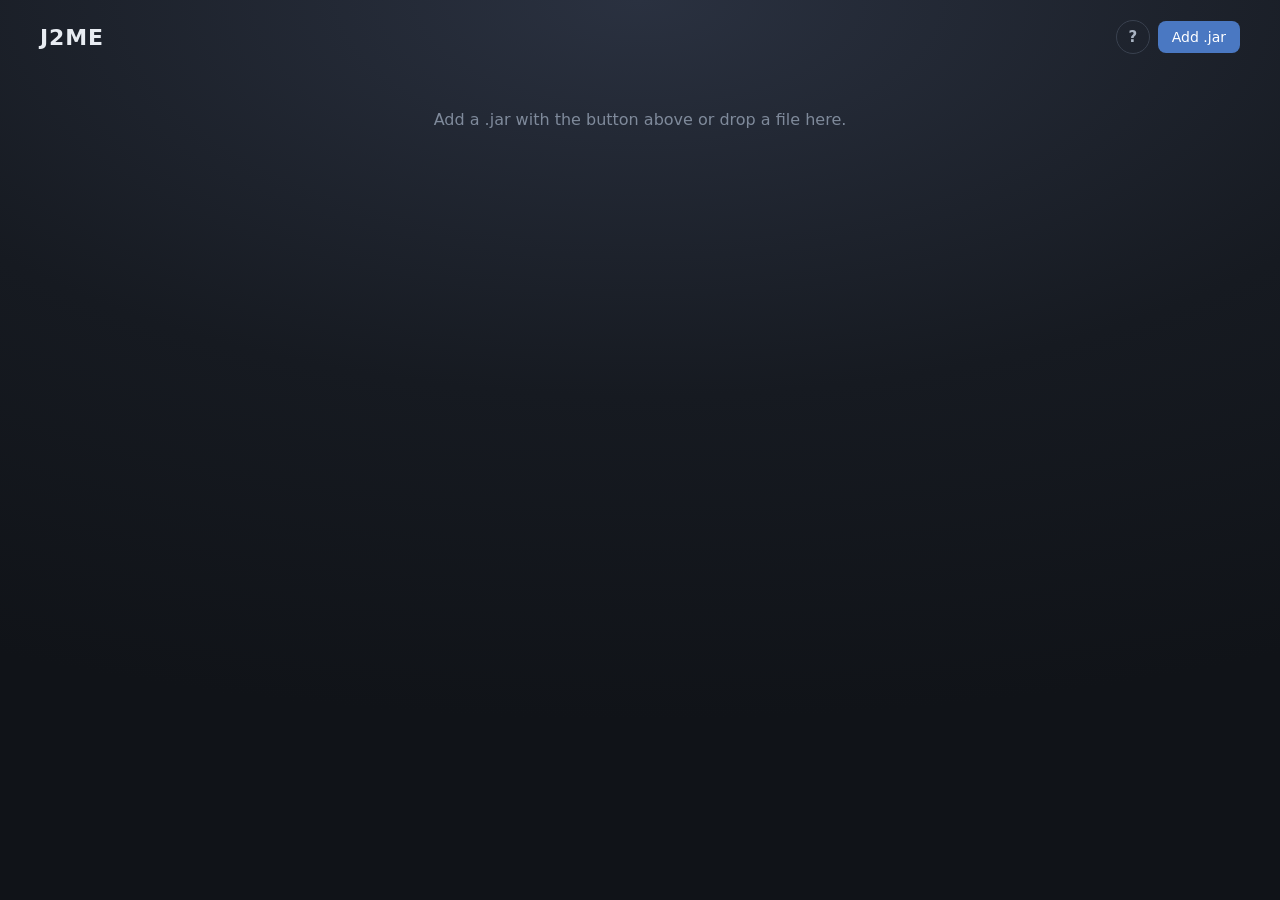
==== main.html @ ba99125f "Initial upload of J2ME Web Emulator" ====
<!doctype html>
<html>

<head>
  <meta charset="UTF-8">
  <title>J2ME</title>
  <link rel="stylesheet" type="text/css" href="style/main.css">
  <link rel="stylesheet" type="text/css" href="style/lcdui.css">
  <meta name="viewport" content="width=device-width, user-scalable=no, initial-scale=1, viewport-fit=cover">
  <meta name="theme-color" content="#12151b">
  <style id="kaios-main-style">
    .kaios-softkeys[hidden], #kaios-toast[hidden], #t9-hud[hidden] { display: none !important; }
    .kaios-softkeys {
      position: fixed;
      left: 0; right: 0; bottom: 0;
      height: 26px;
      background: #181d26;
      border-top: 1px solid #2e3748;
      color: #eef2f7;
      display: flex;
      align-items: center;
      padding: 0 6px;
      font-size: 11px;
      line-height: 1;
      z-index: 60;
      box-sizing: border-box;
      user-select: none;
    }
    .kaios-sk-btn {
      flex: 1 1 33%;
      background: transparent;
      border: 0;
      color: inherit;
      font: inherit;
      padding: 4px 2px;
      white-space: nowrap;
      overflow: hidden;
      text-overflow: ellipsis;
      cursor: pointer;
    }
    .kaios-sk-left { text-align: left; font-weight: 600; }
    .kaios-sk-center { text-align: center; font-weight: 700; text-transform: uppercase; }
    .kaios-sk-right { text-align: right; font-weight: 600; }
    #kaios-toast {
      position: fixed;
      left: 50%;
      bottom: 8px;
      transform: translateX(-50%);
      background: rgba(18, 21, 27, 0.88);
      color: #eef2f7;
      border: 1px solid #394457;
      border-radius: 12px;
      padding: 4px 10px;
      font-size: 11px;
      white-space: nowrap;
      z-index: 55;
      pointer-events: none;
    }
    #t9-hud {
      position: fixed;
      top: 4px;
      right: 4px;
      background: rgba(18, 21, 27, 0.9);
      color: #9ecbff;
      border: 1px solid #394457;
      border-radius: 6px;
      padding: 2px 6px;
      font-size: 11px;
      font-weight: 700;
      z-index: 70;
      pointer-events: none;
    }
    .kbd-focus {
      outline: 2px solid #4da3ff !important;
      outline-offset: -1px;
    }
    body.kaios-ui.keypad-hidden #gear:not(.on) {
      width: 22px;
      height: 22px;
      opacity: 0.28;
      font-size: 12px;
      padding: 0;
    }
    body.keypad-hidden #keypad {
      display: none !important;
    }

    @media (max-width: 360px), (max-height: 360px) {
      html, body {
        width: 100%;
        height: 100%;
        margin: 0;
        padding: 0;
        overflow: hidden !important;
      }
      body {
        display: flex;
        flex-direction: column;
      }
      #display-container {
        flex: 1 1 auto;
        width: 100%;
        height: 100%;
        min-height: 0;
        display: flex;
        align-items: center;
        justify-content: center;
        overflow: hidden;
      }
      #editor-layer {
        max-width: 100vw;
        box-sizing: border-box;
      }
      #editor-layer .textEditor {
        max-width: calc(100vw - 8px) !important;
        box-sizing: border-box !important;
        font-size: 14px !important;
      }
      #panel, #files {
        padding: 0 !important;
        box-sizing: border-box !important;
      }
      #panel .panel-box, #files .fm-box {
        width: 100% !important;
        max-width: 100% !important;
        height: 100% !important;
        max-height: 100% !important;
        border-radius: 0 !important;
        border: 0 !important;
        margin: 0 !important;
        padding: 8px 8px 34px !important;
        box-sizing: border-box !important;
        font-size: 13px !important;
        overflow-y: auto !important;
        overflow-x: hidden !important;
      }
      .pb-head {
        margin-bottom: 6px !important;
        padding-bottom: 5px !important;
      }
      .pb-title b { font-size: 13px !important; }
      .pb-title span { font-size: 10px !important; }
      .pb-close {
        min-width: 26px !important;
        height: 26px !important;
        font-size: 13px !important;
      }
      .panel-box section, .fm-box section {
        margin-bottom: 10px !important;
      }
      .panel-box h3 {
        font-size: 11px !important;
        margin: 0 0 5px !important;
      }
      .scr-size { font-size: 16px !important; }
      .seg { display: flex !important; flex-wrap: nowrap !important; }
      .seg button {
        flex: 1 1 0;
        padding: 5px 4px !important;
        font-size: 11px !important;
      }
      .chips {
        display: flex !important;
        flex-wrap: wrap !important;
      }
      .chips .chip {
        margin: 0 4px 4px 0 !important;
        padding: 4px 7px !important;
        font-size: 11px !important;
      }
      .custom, .prop-add, .bt-actions, .fm-bar, .fm-new {
        display: flex !important;
        flex-wrap: wrap !important;
        align-items: center !important;
      }
      .custom > *, .prop-add > *, .bt-actions > *, .fm-bar > *, .fm-new > * {
        margin: 2px 4px 2px 0 !important;
      }
      .custom input {
        width: 54px !important;
        padding: 4px !important;
        font-size: 12px !important;
      }
      .opt, .prop {
        display: flex !important;
        flex-direction: column !important;
        align-items: stretch !important;
        margin-bottom: 6px !important;
      }
      .opt select, .prop input, .prop-add input, .fm-new input {
        width: 100% !important;
        max-width: 100% !important;
        padding: 5px 6px !important;
        font-size: 12px !important;
        box-sizing: border-box !important;
      }
      .fm-open, .fm-btn {
        width: 100%;
        padding: 6px 8px !important;
        font-size: 12px !important;
        margin-bottom: 5px !important;
        box-sizing: border-box !important;
      }
      .fm-bar .fm-btn { width: auto !important; flex: 1 1 auto; }
      .fm-row { padding: 3px 0 !important; }
      .fm-name { font-size: 12px !important; min-width: 0; }
      .fm-act { padding: 3px 6px !important; font-size: 12px !important; }
      .screen-hint {
        left: 4px !important;
        right: 4px !important;
        bottom: 6px !important;
        width: auto !important;
        max-width: none !important;
        padding: 6px 8px !important;
        font-size: 11px !important;
        display: flex !important;
        flex-wrap: wrap !important;
        align-items: center !important;
        box-sizing: border-box !important;
      }
      .screen-hint span {
        flex: 1 1 100%;
        margin-bottom: 4px;
      }
      .screen-hint button {
        padding: 4px 8px !important;
        font-size: 11px !important;
        margin-right: 6px !important;
      }
      #keypad:not(.keypad-0) {
        flex: 0 0 auto;
        width: 100% !important;
        padding: 3px 4px !important;
        box-sizing: border-box !important;
      }
      #keypad:not(.keypad-0) .key {
        padding: 3px 2px !important;
        font-size: 11px !important;
        min-height: 24px !important;
      }
      #keypad:not(.keypad-0) .key i { font-size: 8px !important; }
    }
  </style>
  <script src="config/i18n.js"></script>
  <script src="libs/encoding.js"></script>
  <script src="./libs/webaudio-tinysynth.min.js" type="text/javascript"></script>
  <script src="./libs/BenzAMRRecorder.min.js" type="text/javascript"></script>

  <script type="text/javascript" src="bld/native.js" defer></script>
  <script type="text/javascript" src="config/default.js" defer></script>
  <script type="text/javascript" src="config/settings.js" defer></script>
  <script type="text/javascript" src="config/localjars.js" defer></script>
  <script type="text/javascript" src="config/urlparams.js" defer></script>
  <script type="text/javascript" src="screen.js" defer></script>

  <script type="text/javascript" src="bld/j2me.js" defer></script>

  <script type="text/javascript" src="bld/main-all.js" defer></script>
  <script type="text/javascript" src="bld/lcdui.js" defer></script>
  <script type="text/javascript" src="bld/net.js" defer></script>
  <script type="text/javascript" src="btroom.js" defer></script>
  <script type="text/javascript" src="bld/bt.js" defer></script>
  <script type="text/javascript" src="bld/media.js" defer></script>
  <script type="text/javascript" src="bld/micro3d.js" defer></script>
  <script type="text/javascript" src="bld/m3g.js" defer></script>
  <script type="text/javascript" src="files.js" defer></script>
  <script type="text/javascript" src="panel.js" defer></script>

  <script type="text/javascript" src="keymap.js"></script>

</head>

<body>
  <div id="editor-layer">
    <div id="textarea-editor" class="textEditor" contenteditable="true"></div>
    <input id="password-editor" class="textEditor" type="password">
    <input id="email-editor" class="textEditor" type="email">
    <input id="number-editor" class="textEditor" type="number">
    <input id="tel-editor" class="textEditor" type="tel">
    <input id="url-editor" class="textEditor" type="url">
  </div>
  <div id="display-container">
    <div id="display">
      <canvas id="canvas"></canvas>
      <div id="download-screen" class="screen">
        <h1 class="title" data-en="Loading…">Загрузка…</h1>
        <div class="download-progress-container">
          <progress class="pack-activity" id="download-bar" value="0" max="100"></progress>
        </div>
      </div>

      <div id="splash-screen" class="screen">
        <h1 class="title" data-en="Starting…">Запуск…</h1>
        <div class="splash-progress-container">
          <progress></progress>
        </div>
      </div>

      <div id="exit-screen" class="screen">
      </div>

      <div id="background-screen">
      </div>
    </div>
  </div>

  <div id="keypad">
    <div id="nav">
      <button id="choice" class="key soft"></button>
      <div id="dpad">
        <button id="up" class="key dir"></button>
        <button id="left" class="key dir"></button>
        <button id="ok" class="key"></button>
        <button id="right" class="key dir"></button>
        <button id="down" class="key dir"></button>
      </div>
      <button id="back" class="key soft"></button>
      <button id="ret" class="key mini" title="Назад" data-en-title="Back">↩</button>
      <button id="clear" class="key mini" title="Стереть" data-en-title="Clear">C</button>
    </div>
    <div id="numpad">
      <button id="num1" class="key"><b>1</b><i>.,?</i></button>
      <button id="num2" class="key"><b>2</b><i>abc</i></button>
      <button id="num3" class="key"><b>3</b><i>def</i></button>
      <button id="num4" class="key"><b>4</b><i>ghi</i></button>
      <button id="num5" class="key"><b>5</b><i>jkl</i></button>
      <button id="num6" class="key"><b>6</b><i>mno</i></button>
      <button id="num7" class="key"><b>7</b><i>pqrs</i></button>
      <button id="num8" class="key"><b>8</b><i>tuv</i></button>
      <button id="num9" class="key"><b>9</b><i>wxyz</i></button>
      <button id="star" class="key"><b>*</b><i>+</i></button>
      <button id="num0" class="key"><b>0</b><i>␣</i></button>
      <button id="pound" class="key"><b>#</b><i>⇧</i></button>
    </div>
  </div>
  <div id="t9-hud" hidden></div>
</body>

</html>
---- style/main.css ----
html,
body {
  height: 100%;
  margin: 0;
}

body {
  height: 100%;
  height: 100dvh;
  display: flex;
  flex-direction: column;
  overflow: hidden;
  overscroll-behavior: none;
  background: radial-gradient(120% 80% at 50% 0%, #2a3140 0%, #161a21 55%, #101318 100%);
  color: #e8ecf2;
  font-family: system-ui, -apple-system, "Segoe UI", Roboto, Arial, sans-serif;
  -webkit-tap-highlight-color: transparent;
  -webkit-user-select: none;
  user-select: none;
}

#display-container {
  position: relative;
  flex: 1 1 auto;
  min-height: 0;
  display: flex;
  align-items: center;
  justify-content: center;
  overflow: hidden;
}

body.fixed-screen #display-container {
  box-sizing: border-box;
  padding: 12px;
}

body.kaios-ui.fixed-screen #display-container {
  padding: 0;
}

#display {
  display: flex;
  align-items: center;
  justify-content: center;
}

#canvas {
  display: block;
  margin: 0;
  background: #000;
  box-shadow: 0 0 0 1px rgba(255, 255, 255, 0.08), 0 12px 40px rgba(0, 0, 0, 0.55);
  touch-action: none;
}

.screen {
  display: none;
}

#download-screen,
#splash-screen {
  position: absolute;
  top: 0;
  right: 0;
  bottom: 0;
  left: 0;
  z-index: 10;
  display: flex !important;
  flex-direction: column;
  align-items: center;
  justify-content: center;
  gap: 16px;
  background: rgba(16, 19, 24, 0.94);
}

.title {
  margin: 0 0 12px;
  font-size: 18px;
  font-weight: 500;
  letter-spacing: 0.02em;
  color: #c7cfdb;
}

.download-progress-container,
.splash-progress-container {
  width: 60vw;
  max-width: 260px;
}

#download-screen progress,
#splash-screen progress {
  display: block;
  width: 100%;
  height: 6px;
  border: 0;
  border-radius: 3px;
  overflow: hidden;
  background: #2b313e;
  accent-color: #4a78c2;
}

#keypad {
  --u: 40px;
  --pad-w: 380px;
  flex: none;
  display: flex;
  flex-direction: column;
  align-items: stretch;
  gap: calc(var(--u) * 0.25);
  box-sizing: border-box;
  width: 100%;
  max-width: var(--pad-w);
  margin: 0 auto;
  padding: calc(var(--u) * 0.25) calc(var(--u) * 0.3) calc(var(--u) * 0.3 + env(safe-area-inset-bottom, 0px));
  touch-action: none;
  -webkit-touch-callout: none;
  -webkit-user-select: none;
  user-select: none;
}

.key {
  position: relative;
  box-sizing: border-box;
  margin: 0;
  padding: 0;
  border: 0;
  outline: none;
  color: #e8ecf2;
  font-family: system-ui, -apple-system, "Segoe UI", Roboto, Arial, sans-serif;
  cursor: pointer;
  touch-action: none;
  -webkit-tap-highlight-color: transparent;
  transition: background 0.08s, transform 0.08s;
}

#nav {
  display: grid;
  grid-template-columns: 1fr auto 1fr;
  grid-template-rows: auto 1fr;
  align-items: start;
  gap: calc(var(--u) * 0.3);
}

#choice {
  grid-area: 1 / 1;
}

#back {
  grid-area: 1 / 3;
}

#dpad {
  grid-area: 1 / 2 / 3 / 3;
}

#ret {
  grid-area: 2 / 1;
}

#clear {
  grid-area: 2 / 3;
}

.mini {
  justify-self: center;
  width: calc(var(--u) * 1.1);
  height: calc(var(--u) * 0.7);
  border-radius: calc(var(--u) * 0.35);
  background: linear-gradient(#353c4b, #282e3a);
  box-shadow: inset 0 1px 0 rgba(255, 255, 255, 0.07), 0 2px 0 #0d1015;
  font-size: calc(var(--u) * 0.36);
  font-weight: 600;
  line-height: calc(var(--u) * 0.7);
  color: #c7cfdb;
}

.soft {
  height: calc(var(--u) * 0.8);
  margin-top: calc(var(--u) * 0.15);
  border-radius: calc(var(--u) * 0.4);
  background: linear-gradient(#3a4253, #2b313e);
  box-shadow: inset 0 1px 0 rgba(255, 255, 255, 0.08), 0 2px 0 #0d1015;
}

.soft::before {
  content: "";
  position: absolute;
  left: 50%;
  top: 50%;
  width: 34%;
  height: 3px;
  border-radius: 2px;
  background: currentColor;
  opacity: 0.75;
  transform: translate(-50%, -50%);
}

#dpad {
  position: relative;
  display: grid;
  grid-template: repeat(3, 1fr) / repeat(3, 1fr);
  width: calc(var(--u) * 2.9);
  height: calc(var(--u) * 2.9);
  border-radius: 50%;
  background: radial-gradient(circle at 50% 35%, #3a4253, #262c38 70%);
  box-shadow: inset 0 1px 0 rgba(255, 255, 255, 0.08), 0 3px 0 #0d1015, 0 6px 18px rgba(0, 0, 0, 0.35);
  overflow: hidden;
}

.dir {
  background: transparent;
}

.dir::before {
  content: "";
  position: absolute;
  left: 50%;
  top: 50%;
  width: calc(var(--u) * 0.22);
  height: calc(var(--u) * 0.22);
  border-top: 3px solid currentColor;
  border-left: 3px solid currentColor;
  opacity: 0.8;
}

#up {
  grid-area: 1 / 2;
}

#left {
  grid-area: 2 / 1;
}

#right {
  grid-area: 2 / 3;
}

#down {
  grid-area: 3 / 2;
}

#up::before {
  transform: translate(-50%, -25%) rotate(45deg);
}

#down::before {
  transform: translate(-50%, -75%) rotate(225deg);
}

#left::before {
  transform: translate(-25%, -50%) rotate(-45deg);
}

#right::before {
  transform: translate(-75%, -50%) rotate(135deg);
}

#ok {
  grid-area: 2 / 2;
  margin: 8%;
  border-radius: 50%;
  background: linear-gradient(#4a5466, #333a48);
  box-shadow: inset 0 1px 0 rgba(255, 255, 255, 0.12), 0 2px 4px rgba(0, 0, 0, 0.4);
}

#numpad {
  display: grid;
  grid-template-columns: repeat(3, 1fr);
  gap: calc(var(--u) * 0.18) calc(var(--u) * 0.22);
}

#numpad .key {
  display: flex;
  align-items: baseline;
  justify-content: center;
  gap: 0.35em;
  height: calc(var(--u) * 0.95);
  border-radius: calc(var(--u) * 0.28);
  background: linear-gradient(#353c4b, #282e3a);
  box-shadow: inset 0 1px 0 rgba(255, 255, 255, 0.07), 0 2px 0 #0d1015;
  line-height: calc(var(--u) * 0.95);
}

#numpad b {
  font-size: calc(var(--u) * 0.45);
  font-weight: 500;
}

#numpad i {
  min-width: 2.2em;
  font-size: calc(var(--u) * 0.24);
  font-style: normal;
  text-align: left;
  letter-spacing: 0.04em;
  color: #8995a8;
  margin-left: 0.25em;
}

.key.down {
  transform: translateY(1px);
  background: linear-gradient(#4a78c2, #3a62a3) !important;
  box-shadow: 0 1px 0 #0d1015 !important;
}

.dir.down {
  background: rgba(74, 120, 194, 0.55) !important;
  transform: none;
}

#keypad.keypad-0,
body.keypad-hidden #keypad {
  display: none;
}

#keypad.keypad-1 {
  --u: 34px;
  --pad-w: 320px;
}

#keypad.keypad-2 {
  --u: 42px;
  --pad-w: 400px;
}

#keypad.keypad-3 {
  --u: 52px;
  --pad-w: 500px;
}

#keypad.keypad-4 {
  --u: 62px;
  --pad-w: 600px;
}

/* Flexbox fallback for KaiOS 2.5 (Gecko 48) where CSS Grid is unsupported */
@supports not (display: grid) {
  #nav {
    display: flex;
    flex-wrap: wrap;
    align-items: center;
    justify-content: space-between;
    margin-bottom: 6px;
  }
  #choice, #back, #ret, #clear {
    width: 24%;
    margin-bottom: 4px;
  }
  #dpad {
    display: block;
    margin: 0 auto;
    width: 96px;
    height: 96px;
  }
  #dpad .key {
    position: absolute;
    width: 33.33%;
    height: 33.33%;
  }
  #up { top: 0; left: 33.33%; }
  #down { bottom: 0; left: 33.33%; }
  #left { top: 33.33%; left: 0; }
  #right { top: 33.33%; right: 0; }
  #ok { top: 33.33%; left: 33.33%; margin: 2px; width: 28px; height: 28px; }
  #numpad {
    display: flex;
    flex-wrap: wrap;
    justify-content: space-between;
  }
  #numpad .key {
    width: 31.5%;
    margin-bottom: 4px;
    height: 30px;
    line-height: 30px;
  }
}

@media (orientation: landscape) and (min-height: 361px) {
  body:not(.keypad-hidden) {
    display: grid;
    grid-template-columns: auto minmax(0, 1fr) auto;
    align-items: center;
  }

  body:not(.keypad-hidden) #display-container {
    grid-row: 1;
    grid-column: 2;
    height: 100%;
  }

  #keypad:not(.keypad-0) {
    display: contents;
  }

  #numpad,
  #nav {
    grid-row: 1;
    width: calc(var(--u) * 4.2);
    padding: calc(var(--u) * 0.3);
  }

  #numpad {
    grid-column: 1;
    padding-left: calc(var(--u) * 0.3 + env(safe-area-inset-left, 0px));
  }

  #nav {
    grid-column: 3;
    grid-template-columns: 1fr 1fr;
    grid-template-rows: auto auto auto;
    justify-items: stretch;
    row-gap: calc(var(--u) * 0.4);
    padding-right: calc(var(--u) * 0.3 + env(safe-area-inset-right, 0px));
  }

  #choice { grid-area: 1 / 1; }
  #back { grid-area: 1 / 2; }
  #ret { grid-area: 2 / 1; }
  #clear { grid-area: 2 / 2; }
  #dpad {
    grid-area: 3 / 1 / 4 / 3;
    justify-self: center;
    width: calc(var(--u) * 3.4);
    height: calc(var(--u) * 3.4);
  }
}

#gear {
  position: fixed;
  top: calc(8px + env(safe-area-inset-top, 0px));
  right: calc(8px + env(safe-area-inset-right, 0px));
  z-index: 20;
  width: 34px;
  height: 34px;
  padding: 0;
  border: 0;
  border-radius: 50%;
  background: rgba(30, 35, 44, 0.7);
  color: #c7cfdb;
  font-size: 20px;
  line-height: 34px;
  cursor: pointer;
  opacity: 0.6;
  transition: opacity 0.15s, transform 0.3s;
}

#gear::before {
  content: "\2699";
}

#gear:hover,
#gear.on {
  opacity: 1;
}

#gear.on {
  transform: rotate(60deg);
}

#gear.left {
  right: auto;
  left: calc(8px + env(safe-area-inset-left, 0px));
}

#gear.over {
  width: 28px;
  height: 28px;
  font-size: 16px;
  line-height: 28px;
  opacity: 0.4;
}

#gear.over:hover,
#gear.over.on {
  opacity: 1;
}

body.kaios-ui.keypad-hidden #gear:not(.on) {
  width: 22px;
  height: 22px;
  font-size: 13px;
  line-height: 22px;
  opacity: 0.24;
}

#gear[data-bt]:not([data-bt=""])::after {
  content: "";
  position: absolute;
  right: 1px;
  bottom: 1px;
  width: 9px;
  height: 9px;
  border: 2px solid #12151b;
  border-radius: 50%;
  background: #4fc36b;
}

#gear[data-bt="server"]::after {
  background: #e0a33a;
}

#gear[data-bt="off"]::after {
  background: #d9534f;
}

.bt-info {
  display: flex;
  flex-direction: column;
}

.bt-info b {
  font-size: 15px;
}

.bt-line {
  display: flex;
  align-items: baseline;
  margin-bottom: 3px;
}

.bt-line .muted {
  min-width: 64px;
  margin-right: 8px;
}

.bt-sel {
  -webkit-user-select: text;
  user-select: text;
  -webkit-touch-callout: default;
  cursor: text;
  word-break: break-all;
}

.bt-actions {
  display: flex;
  flex-wrap: wrap;
}

.bt-actions button {
  padding: 7px 12px;
  border-radius: 8px;
  margin-right: 8px;
  margin-bottom: 4px;
}

#panel {
  position: fixed;
  top: 0;
  right: 0;
  bottom: 0;
  left: 0;
  z-index: 19;
  display: flex;
  justify-content: flex-end;
  align-items: flex-start;
  padding: calc(50px + env(safe-area-inset-top, 0px)) calc(8px + env(safe-area-inset-right, 0px)) 8px;
  background: rgba(0, 0, 0, 0.35);
}

#panel[hidden] {
  display: none;
}

.panel-box {
  box-sizing: border-box;
  width: 100%;
  max-width: 360px;
  max-height: 100%;
  overflow-y: auto;
  overscroll-behavior: contain;
  display: flex;
  flex-direction: column;
  border-radius: 14px;
  background: #1c2029;
  box-shadow: 0 12px 40px rgba(0, 0, 0, 0.55);
  font-size: 14px;
  color: #e8ecf2;
  outline: none;
}

.panel-box button {
  font: inherit;
  color: inherit;
  cursor: pointer;
}

.panel-box section {
  display: flex;
  flex-direction: column;
  padding: 12px 14px;
  border-top: 1px solid #2a303c;
}

.panel-box section > * + * {
  margin-top: 8px;
}

.panel-box h3 {
  margin: 0;
  font-size: 11px;
  font-weight: 600;
  letter-spacing: 0.08em;
  text-transform: uppercase;
  color: #7f8a9c;
}

.pb-head {
  position: sticky;
  top: 0;
  z-index: 1;
  display: flex;
  align-items: center;
  padding: 12px 10px 12px 14px;
  background: #1c2029;
}

.pb-head > * + * {
  margin-left: 8px;
}

.pb-title {
  flex: 1;
  min-width: 0;
  display: flex;
  flex-direction: column;
}

.pb-title b {
  overflow: hidden;
  white-space: nowrap;
  text-overflow: ellipsis;
  font-size: 16px;
}

.pb-title span,
.muted,
.scr-src,
.cand small {
  font-size: 12px;
  color: #8e99ab;
}

.pb-close {
  flex: none;
  width: 32px;
  height: 32px;
  border: 0;
  border-radius: 50%;
  background: #262c37;
}

.scr-now {
  display: flex;
  flex-direction: column;
}

.scr-size {
  font-size: 26px;
  font-weight: 600;
  font-variant-numeric: tabular-nums;
  letter-spacing: 0.01em;
}

.seg {
  display: flex;
  padding: 3px;
  border-radius: 10px;
  background: #13161d;
}

.seg button {
  flex: 1 1 0;
  padding: 7px 4px;
  border: 0;
  border-radius: 8px;
  background: none;
  color: #aab4c3;
  font-size: 13px;
}

.seg button.on {
  background: #3b6fd1;
  color: #fff;
}

.seg.locked {
  opacity: 0.5;
  pointer-events: none;
}

.sub {
  font-size: 12px;
  color: #8e99ab;
}

.cands,
.manual {
  display: flex;
  flex-direction: column;
}

.cands > * + *,
.manual > * + * {
  margin-top: 6px;
}

.chips {
  display: flex;
  flex-wrap: wrap;
}

.chip {
  padding: 5px 9px;
  margin: 0 6px 6px 0;
  border: 1px solid #2c3340;
  border-radius: 999px;
  background: #222733;
  font-size: 13px;
  font-variant-numeric: tabular-nums;
}

.chip.on {
  border-color: #3b6fd1;
  background: #3b6fd1;
  color: #fff;
}

.custom {
  display: flex;
  flex-wrap: wrap;
  align-items: center;
  margin-top: 4px;
}

.custom > * {
  margin: 2px 6px 2px 0;
}

.custom input {
  width: 64px;
  min-width: 0;
  padding: 6px;
  border: 1px solid #39414f;
  border-radius: 8px;
  background: #13161d;
  color: inherit;
  font: inherit;
  text-align: center;
}

.custom button,
.restart button,
.screen-hint button {
  padding: 6px 10px;
  border: 0;
  border-radius: 8px;
  background: #3b6fd1;
  color: #fff;
}

.panel-box button.ghost,
.screen-hint button.ghost {
  border: 1px solid #39414f;
  background: none;
}

.restart {
  display: flex;
  flex-wrap: wrap;
  align-items: center;
  padding: 8px 10px;
  border-radius: 10px;
  background: #3a2f17;
  color: #f1d9a6;
  font-size: 12px;
}

.restart span {
  flex: 1 1 160px;
  margin-right: 8px;
}

.opts {
  display: flex;
  flex-direction: column;
}

.opt {
  display: flex;
  align-items: center;
  justify-content: space-between;
  margin-bottom: 8px;
}

.opt-name {
  display: flex;
  align-items: center;
  color: #c9d1dd;
}

.opt-name > * + * {
  margin-left: 6px;
}

.own {
  padding: 1px 6px;
  border: 0;
  border-radius: 999px;
  background: #2b3a57;
  color: #a9c3f2;
  font-size: 11px;
}

.tip {
  display: flex;
  align-items: center;
}

.tip span {
  flex: 1;
  margin-right: 8px;
}

.tip button {
  padding: 4px 10px;
  border-radius: 8px;
}

.opt select {
  width: 160px;
  padding: 6px 8px;
  border: 1px solid #39414f;
  border-radius: 8px;
  background: #13161d;
  color: #e8ecf2;
  font: inherit;
}

.pb-foot {
  display: flex;
  flex-direction: column;
  padding: 12px 14px 14px;
  border-top: 1px solid #2a303c;
}

.pb-foot button {
  padding: 8px;
  border-radius: 8px;
  margin-bottom: 6px;
}

.pb-foot button.confirm {
  border-color: #c0504d;
  color: #ff9c99;
}

.screen-hint {
  position: fixed;
  left: 50%;
  top: calc(8px + env(safe-area-inset-top, 0px));
  z-index: 18;
  transform: translateX(-50%);
  box-sizing: border-box;
  width: calc(100% - 60px);
  max-width: 460px;
  display: flex;
  flex-wrap: wrap;
  align-items: center;
  padding: 10px 12px;
  border-radius: 12px;
  background: #1c2029;
  box-shadow: 0 8px 24px rgba(0, 0, 0, 0.5);
  color: #e8ecf2;
  font-size: 13px;
}

.screen-hint span {
  flex: 1 1 200px;
  margin: 0 8px 4px 0;
}

.screen-hint button {
  font: inherit;
  cursor: pointer;
  margin-right: 6px;
}

@media (max-width: 480px) {
  #panel {
    align-items: flex-end;
    padding: 0;
  }

  .panel-box {
    max-width: 100%;
    max-height: 85vh;
    max-height: 85dvh;
    border-radius: 16px 16px 0 0;
    padding-bottom: env(safe-area-inset-bottom, 0px);
  }
}

#btroom {
  position: fixed;
  top: 0;
  right: 0;
  bottom: 0;
  left: 0;
  z-index: 21;
  display: flex;
  justify-content: center;
  align-items: center;
  padding: 8px;
  background: rgba(0, 0, 0, 0.5);
}

#btroom[hidden] {
  display: none;
}

.bt-field {
  display: flex;
  flex-direction: column;
  color: #c9d1dd;
}

.bt-field > span {
  margin-bottom: 4px;
}

.bt-field input {
  padding: 8px 10px;
  border: 1px solid #39414f;
  border-radius: 8px;
  background: #13161d;
  color: #e8ecf2;
  font: inherit;
  font-size: 16px;
  box-sizing: border-box;
  width: 100%;
}

.bt-field input:focus {
  outline: none;
  border-color: #3b6fd1;
}

.bt-error {
  padding: 8px 10px;
  border-radius: 8px;
  background: #3a1d1d;
  color: #ff9c99;
  font-size: 13px;
}

.bt-foot {
  flex-direction: row;
}

.bt-foot .bt-go {
  flex: 1;
  border: 0;
  background: #3b6fd1;
  color: #fff;
  margin-right: 6px;
}

.bt-foot .bt-go:disabled {
  opacity: 0.6;
  cursor: default;
}

@media (max-width: 480px) {
  #btroom {
    align-items: flex-end;
    padding: 0;
  }
}

#files {
  position: fixed;
  top: 0;
  right: 0;
  bottom: 0;
  left: 0;
  z-index: 21;
  display: flex;
  justify-content: center;
  align-items: center;
  padding: 8px;
  background: rgba(0, 0, 0, 0.5);
}

#files[hidden] {
  display: none;
}

#files.drop .fm-box {
  outline: 2px dashed #3b6fd1;
  outline-offset: -6px;
}

.fm-box {
  width: 100%;
  max-width: 480px;
  height: 100%;
  max-height: 640px;
}

.fm-tools {
  position: sticky;
  top: 56px;
  z-index: 1;
  background: #1c2029;
}

.fm-path {
  display: flex;
  flex-wrap: wrap;
  align-items: center;
  font-size: 13px;
}

.panel-box .fm-crumb {
  padding: 3px 6px;
  border: 0;
  border-radius: 6px;
  background: none;
  color: #a9c3f2;
}

.panel-box .fm-crumb:last-child {
  color: #e8ecf2;
  font-weight: 600;
}

.fm-sep {
  color: #5d6676;
}

.fm-bar,
.fm-new {
  display: flex;
  flex-wrap: wrap;
}

.fm-bar > *,
.fm-new > * {
  margin-right: 8px;
  margin-bottom: 4px;
}

.panel-box .fm-btn,
.panel-box .fm-open {
  padding: 7px 12px;
  border: 0;
  border-radius: 8px;
  background: #3b6fd1;
  color: #fff;
}

.panel-box .fm-btn.ghost {
  border: 1px solid #39414f;
  background: none;
  color: #e8ecf2;
}

.fm-new input {
  flex: 1;
  min-width: 0;
  padding: 7px 10px;
  border: 1px solid #39414f;
  border-radius: 8px;
  background: #13161d;
  color: #e8ecf2;
  font: inherit;
  font-size: 16px;
}

.fm-row {
  display: flex;
  align-items: center;
  border-radius: 8px;
}

.fm-row:hover {
  background: #232834;
}

.panel-box .fm-name {
  flex: 1;
  min-width: 0;
  display: flex;
  align-items: center;
  padding: 9px 8px;
  border: 0;
  background: none;
  text-align: left;
}

.fm-icon {
  flex: none;
  width: 20px;
  text-align: center;
  margin-right: 8px;
}

.fm-label {
  flex: 1;
  min-width: 0;
  overflow: hidden;
  white-space: nowrap;
  text-overflow: ellipsis;
}

.fm-meta {
  flex: none;
  margin-left: 6px;
  font-size: 12px;
  color: #8e99ab;
  font-variant-numeric: tabular-nums;
}

.panel-box .fm-act {
  flex: none;
  min-width: 34px;
  height: 34px;
  padding: 0 8px;
  border: 0;
  border-radius: 8px;
  background: none;
  color: #aab4c3;
  margin-left: 4px;
}

.panel-box .fm-act:hover {
  background: #2b3240;
}

.panel-box .fm-act.confirm {
  background: #3a1d1d;
  color: #ff9c99;
}

.fm-empty {
  padding: 16px 8px;
  text-align: center;
}

@media (max-width: 480px) {
  #files {
    align-items: flex-end;
    padding: 0;
  }

  .fm-box {
    max-width: 100%;
    height: 85vh;
    height: 85dvh;
    max-height: 85vh;
    max-height: 85dvh;
  }
}

.props {
  display: flex;
  flex-direction: column;
}

.prop {
  display: flex;
  flex-direction: column;
  margin-bottom: 10px;
}

.prop-key {
  font: 12px ui-monospace, Menlo, Consolas, monospace;
  word-break: break-all;
}

.prop input,
.prop-add input {
  min-width: 0;
  width: 100%;
  box-sizing: border-box;
  padding: 7px 9px;
  border: 1px solid #39414f;
  border-radius: 8px;
  background: #13161d;
  color: #e8ecf2;
  font: inherit;
  margin-top: 4px;
}

.prop input::placeholder {
  color: #6b7587;
}

.prop input:focus,
.prop-add input:focus {
  outline: none;
  border-color: #3b6fd1;
}

.prop-add {
  display: flex;
  flex-wrap: wrap;
}

.prop-add input {
  flex: 1 1 100px;
  margin-right: 6px;
}

.prop-add button {
  padding: 6px 10px;
  margin-top: 4px;
  border: 0;
  border-radius: 8px;
  background: #3b6fd1;
  color: #fff;
}

/* KaiOS & 240x320 / 320x240 compact UI */
.kaios-softkeys[hidden],
#kaios-toast[hidden],
#t9-hud[hidden] {
  display: none !important;
}

.kaios-softkeys {
  position: fixed;
  left: 0;
  right: 0;
  bottom: 0;
  height: 26px;
  background: #181d26;
  border-top: 1px solid #2e3748;
  color: #eef2f7;
  display: flex;
  align-items: center;
  padding: 0 6px;
  font-size: 11px;
  line-height: 1;
  z-index: 60;
  box-sizing: border-box;
  user-select: none;
}

.kaios-sk-btn {
  flex: 1 1 33%;
  background: transparent;
  border: 0;
  color: inherit;
  font: inherit;
  padding: 4px 2px;
  white-space: nowrap;
  overflow: hidden;
  text-overflow: ellipsis;
  cursor: pointer;
}

.kaios-sk-left { text-align: left; font-weight: 600; }
.kaios-sk-center { text-align: center; font-weight: 700; text-transform: uppercase; }
.kaios-sk-right { text-align: right; font-weight: 600; }

#kaios-toast {
  position: fixed;
  left: 50%;
  bottom: 8px;
  transform: translateX(-50%);
  background: rgba(18, 21, 27, 0.9);
  color: #eef2f7;
  border: 1px solid #394457;
  border-radius: 12px;
  padding: 4px 10px;
  font-size: 11px;
  white-space: nowrap;
  z-index: 55;
  pointer-events: none;
}

#t9-hud {
  position: fixed;
  top: 4px;
  right: 4px;
  background: rgba(18, 21, 27, 0.92);
  color: #9ecbff;
  border: 1px solid #394457;
  border-radius: 6px;
  padding: 2px 6px;
  font-size: 11px;
  font-weight: 700;
  z-index: 70;
  pointer-events: none;
}

.kbd-focus {
  outline: 2px solid #4da3ff !important;
  outline-offset: -1px;
}

@media (max-width: 360px), (max-height: 360px) {
  #panel,
  #files,
  #btroom {
    align-items: stretch;
    padding: 0;
  }

  .panel-box,
  .fm-box,
  .bt-box {
    width: 100%;
    max-width: 100%;
    height: 100%;
    max-height: 100%;
    border-radius: 0;
    padding: 0 0 32px;
    font-size: 13px;
  }

  .pb-head,
  .fm-tools {
    position: static;
  }

  .pb-head {
    padding: 8px 8px 6px;
  }

  .panel-box section {
    padding: 8px;
  }

  .pb-title b { font-size: 14px; }
  .pb-title span { font-size: 10px; }
  .pb-close { width: 26px; height: 26px; font-size: 13px; }
  .scr-size { font-size: 18px; }

  .opt {
    flex-direction: column;
    align-items: stretch;
  }

  .opt select {
    width: 100%;
    margin-top: 4px;
  }

  .fm-open {
    width: 100%;
    box-sizing: border-box;
    margin-bottom: 4px;
  }

  .screen-hint {
    top: auto;
    bottom: 6px;
    width: calc(100% - 12px);
    padding: 6px 8px;
    font-size: 11px;
  }

  #editor-layer .textEditor {
    max-width: calc(100vw - 8px);
    box-sizing: border-box;
    font-size: 14px;
  }

  #keypad.keypad-1,
  #keypad.keypad-2,
  #keypad.keypad-3,
  #keypad.keypad-4 {
    --u: 26px;
    --pad-w: 100%;
    padding: 2px 4px;
  }

  @media (orientation: landscape) {
    #keypad:not(.keypad-0) {
      --u: 19px;
      --pad-w: 100%;
    }
  }
}
---- style/lcdui.css ----
.lc-host {
  position: relative;
}

.lc-ui {
  font-family: Arial, Helvetica, sans-serif;
  color: #111;
  line-height: 1.25;
  -webkit-user-select: none;
  user-select: none;
}

.lc-root {
  position: absolute;
  overflow: hidden;
  transform-origin: 0 0;
  z-index: 5;
  pointer-events: none;
}

.lc-root > * {
  pointer-events: auto;
  touch-action: manipulation;
}

.lc-measure {
  position: absolute;
  left: -10000px;
  top: 0;
  visibility: hidden;
  pointer-events: none;
}

.lc-form {
  position: absolute;
  top: 0;
  right: 0;
  bottom: 0;
  left: 0;
  display: flex;
  flex-direction: column;
  background: #fff;
}

.lc-viewport {
  flex: 1;
  position: relative;
  overflow-x: hidden;
  overflow-y: auto;
  scrollbar-width: none;
}

.lc-viewport::-webkit-scrollbar {
  display: none;
}

.lc-content {
  position: relative;
}

.lc-ticker {
  flex: none;
  overflow: hidden;
  white-space: nowrap;
  background: #1d4f91;
  color: #fff;
  padding: 1px 0;
}

.lc-tick-text {
  display: inline-block;
  padding-left: 100%;
  animation: lc-marquee linear infinite;
}

@keyframes lc-marquee {
  to { transform: translateX(-100%); }
}

.lc-item {
  position: absolute;
  box-sizing: border-box;
  padding: 2px 3px;
  overflow: hidden;
}

.lc-measure .lc-item {
  position: static;
  display: block !important;
}

.lc-label {
  font-weight: bold;
  white-space: pre-wrap;
  overflow-wrap: anywhere;
}

.lc-nolabel > .lc-label {
  display: none;
}

.lc-k-string > div,
.lc-k-image > div {
  display: inline;
}

.lc-k-string .lc-label {
  margin-right: 0.3em;
}

.lc-text {
  white-space: pre-wrap;
  overflow-wrap: anywhere;
}

.lc-item.lc-focus {
  background: #e3ecfa;
  box-shadow: inset 0 0 0 1px #4a78c2;
}

.lc-k-choice.lc-full.lc-focus,
.lc-k-text.lc-full.lc-focus {
  background: none;
  box-shadow: none;
}

.lc-link .lc-text {
  color: #1a4fbf;
  text-decoration: underline;
}

.lc-button .lc-body {
  display: inline-block;
  padding: 2px 10px;
  border: 1px solid #8a9bb5;
  border-radius: 4px;
  background: linear-gradient(#fdfdfd, #dfe5ee);
}

.lc-img {
  display: inline-block;
  vertical-align: middle;
  max-width: 100%;
}

.lc-opt .lc-img {
  flex: none;
  margin-right: 4px;
}

.lc-input {
  box-sizing: border-box;
  width: 100%;
  font: inherit;
  padding: 2px 4px;
  margin: 1px 0;
  border: 1px solid #8a9bb5;
  border-radius: 3px;
  background: #fff;
  color: #111;
  -webkit-user-select: text;
  user-select: text;
}

.lc-input:focus {
  outline: 2px solid #4a78c2;
  outline-offset: -1px;
}

.lc-full {
  padding: 0;
}

.lc-k-text.lc-full .lc-body {
  height: 100%;
}

.lc-full textarea.lc-input {
  height: 100%;
  min-height: 3.5em;
  margin: 0;
  border: 0;
  border-radius: 0;
  resize: none;
}

.lc-opt {
  display: flex;
  align-items: center;
  padding: 2px 3px;
  border-radius: 3px;
}

.lc-opt-text {
  flex: 1;
  min-width: 0;
  overflow-wrap: anywhere;
}

.lc-wrap-off .lc-opt-text {
  white-space: nowrap;
  overflow: hidden;
  text-overflow: ellipsis;
}

.lc-mark {
  flex: none;
  display: none;
  width: 0.8em;
  height: 0.8em;
  margin-right: 4px;
  border: 2px solid #4b5d78;
  background: #fff;
}

.lc-t1 .lc-mark,
.lc-t2 .lc-mark {
  display: inline-block;
}

.lc-t1 .lc-mark {
  border-radius: 50%;
}

.lc-t2 .lc-mark {
  border-radius: 2px;
}

.lc-t1 .lc-on .lc-mark {
  background: radial-gradient(#1d4f91 40%, #fff 45%);
}

.lc-t2 .lc-on .lc-mark {
  background: #1d4f91;
  box-shadow: inset 0 0 0 2px #fff;
}

.lc-focus .lc-opt.lc-hi,
.lc-t3 .lc-opt.lc-on {
  background: #1d4f91;
  color: #fff;
}

.lc-t3 .lc-opt {
  border-bottom: 1px solid #e4e8ee;
  border-radius: 0;
  padding: 4px 5px;
}

.lc-pop {
  position: relative;
  padding: 2px 1.4em 2px 5px;
  border: 1px solid #8a9bb5;
  border-radius: 3px;
  background: linear-gradient(#fff, #e9eef5);
  white-space: nowrap;
  overflow: hidden;
  text-overflow: ellipsis;
}

.lc-pop::after {
  content: "\25BE";
  position: absolute;
  right: 5px;
}

.lc-range,
.lc-progress {
  display: block;
  box-sizing: border-box;
  width: 100%;
  margin: 3px 0;
}

.lc-alert {
  position: absolute;
  top: 0;
  right: 0;
  bottom: 0;
  left: 0;
  display: flex;
  align-items: center;
  justify-content: center;
  background: rgba(0, 0, 0, 0.45);
}

.lc-dlg {
  box-sizing: border-box;
  width: 85%;
  max-height: 85%;
  overflow-y: auto;
  padding: 6px 8px;
  border-radius: 6px;
  background: #fff;
  box-shadow: 0 4px 16px rgba(0, 0, 0, 0.4);
  text-align: center;
}

.lc-measure .lc-dlg {
  max-height: none;
}

.lc-dlg-title {
  font-weight: bold;
  margin-bottom: 4px;
}

.lc-dlg-text {
  white-space: pre-wrap;
  overflow-wrap: anywhere;
}

.lc-dlg-gauge .lc-item {
  position: static !important;
  display: block !important;
  width: auto !important;
  height: auto !important;
}

.lc-picker {
  position: absolute;
  top: 0;
  right: 0;
  bottom: 0;
  left: 0;
  display: flex;
  align-items: flex-end;
  background: rgba(0, 0, 0, 0.35);
  z-index: 2;
}

.lc-pk-box {
  box-sizing: border-box;
  width: 100%;
  max-height: 80%;
  display: flex;
  flex-direction: column;
  background: #fff;
  border-top: 2px solid #1d4f91;
}

.lc-pk-title {
  flex: none;
  padding: 3px 6px;
  font-weight: bold;
  background: #eef2f8;
}

.lc-pk-list {
  overflow-y: auto;
  scrollbar-width: none;
}

.lc-pk-row {
  padding: 4px 6px;
  border-bottom: 1px solid #e4e8ee;
  cursor: pointer;
}

.lc-pk-row.lc-hi {
  background: #1d4f91;
  color: #fff;
}

.lc-softbar {
  box-sizing: border-box;
  display: flex;
  justify-content: space-between;
  align-items: stretch;
  height: 30px;
  background: #1f2733;
  box-shadow: 0 0 0 1px rgba(255, 255, 255, 0.08);
  touch-action: manipulation;
  -webkit-user-select: none;
  user-select: none;
}

.lc-soft {
  flex: 1;
  max-width: 50%;
  padding: 0 10px;
  border: 0;
  background: transparent;
  color: #fff;
  font: bold 14px Arial, Helvetica, sans-serif;
  white-space: nowrap;
  overflow: hidden;
  text-overflow: ellipsis;
  cursor: pointer;
}

.lc-soft-l {
  text-align: left;
}

.lc-soft-r {
  text-align: right;
}

.lc-title {
  flex: none;
  padding: 0.15em 0.4em;
  font-weight: bold;
  white-space: nowrap;
  overflow: hidden;
  text-overflow: ellipsis;
  text-align: center;
  color: #fff;
  background: #1f2733;
}

.lc-editors {
  position: absolute;
  z-index: 4;
  overflow: hidden;
  transform-origin: 0 0;
  pointer-events: none;
}

.textEditor {
  position: absolute;
  display: none;
  box-sizing: border-box;
  margin: 0;
  padding: 0 1px;
  border: 0;
  outline: none;
  background: transparent;
  overflow: hidden;
  white-space: pre-wrap;
  overflow-wrap: anywhere;
  pointer-events: auto;
  -webkit-user-select: text;
  user-select: text;
}

.textEditor.show {
  display: block;
}
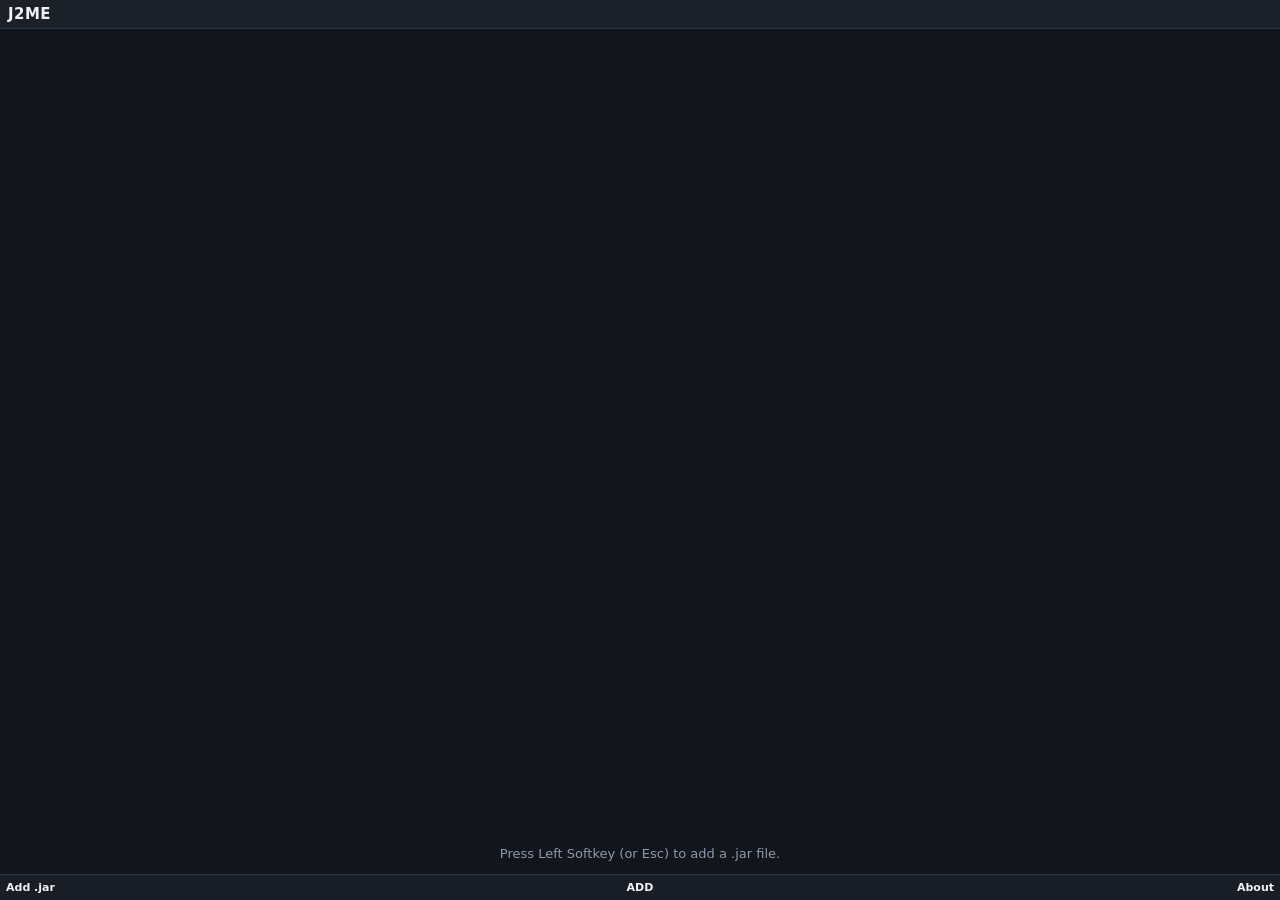
==== commit d4183acb: "Updated project" ====
--- a/main.html
+++ b/main.html
@@ -8,239 +8,15 @@
   <link rel="stylesheet" type="text/css" href="style/lcdui.css">
   <meta name="viewport" content="width=device-width, user-scalable=no, initial-scale=1, viewport-fit=cover">
   <meta name="theme-color" content="#12151b">
-  <style id="kaios-main-style">
-    .kaios-softkeys[hidden], #kaios-toast[hidden], #t9-hud[hidden] { display: none !important; }
-    .kaios-softkeys {
-      position: fixed;
-      left: 0; right: 0; bottom: 0;
-      height: 26px;
-      background: #181d26;
-      border-top: 1px solid #2e3748;
-      color: #eef2f7;
-      display: flex;
-      align-items: center;
-      padding: 0 6px;
-      font-size: 11px;
-      line-height: 1;
-      z-index: 60;
-      box-sizing: border-box;
-      user-select: none;
-    }
-    .kaios-sk-btn {
-      flex: 1 1 33%;
-      background: transparent;
-      border: 0;
-      color: inherit;
-      font: inherit;
-      padding: 4px 2px;
-      white-space: nowrap;
-      overflow: hidden;
-      text-overflow: ellipsis;
-      cursor: pointer;
-    }
-    .kaios-sk-left { text-align: left; font-weight: 600; }
-    .kaios-sk-center { text-align: center; font-weight: 700; text-transform: uppercase; }
-    .kaios-sk-right { text-align: right; font-weight: 600; }
-    #kaios-toast {
-      position: fixed;
-      left: 50%;
-      bottom: 8px;
-      transform: translateX(-50%);
-      background: rgba(18, 21, 27, 0.88);
-      color: #eef2f7;
-      border: 1px solid #394457;
-      border-radius: 12px;
-      padding: 4px 10px;
-      font-size: 11px;
-      white-space: nowrap;
-      z-index: 55;
-      pointer-events: none;
-    }
-    #t9-hud {
-      position: fixed;
-      top: 4px;
-      right: 4px;
-      background: rgba(18, 21, 27, 0.9);
-      color: #9ecbff;
-      border: 1px solid #394457;
-      border-radius: 6px;
-      padding: 2px 6px;
-      font-size: 11px;
-      font-weight: 700;
-      z-index: 70;
-      pointer-events: none;
-    }
-    .kbd-focus {
-      outline: 2px solid #4da3ff !important;
-      outline-offset: -1px;
-    }
-    body.kaios-ui.keypad-hidden #gear:not(.on) {
-      width: 22px;
-      height: 22px;
-      opacity: 0.28;
-      font-size: 12px;
-      padding: 0;
-    }
-    body.keypad-hidden #keypad {
-      display: none !important;
-    }
-
-    @media (max-width: 360px), (max-height: 360px) {
-      html, body {
-        width: 100%;
-        height: 100%;
-        margin: 0;
-        padding: 0;
-        overflow: hidden !important;
+  <script src="https://shifat100.github.io/key-simulator/Keysim-min.js"></script>
+  <script>
+    window.addEventListener('back', function (event) {
+      event.preventDefault();
+      if (typeof simulateNaturalPress === 'function') {
+        simulateNaturalPress('SoftRight', 0);
       }
-      body {
-        display: flex;
-        flex-direction: column;
-      }
-      #display-container {
-        flex: 1 1 auto;
-        width: 100%;
-        height: 100%;
-        min-height: 0;
-        display: flex;
-        align-items: center;
-        justify-content: center;
-        overflow: hidden;
-      }
-      #editor-layer {
-        max-width: 100vw;
-        box-sizing: border-box;
-      }
-      #editor-layer .textEditor {
-        max-width: calc(100vw - 8px) !important;
-        box-sizing: border-box !important;
-        font-size: 14px !important;
-      }
-      #panel, #files {
-        padding: 0 !important;
-        box-sizing: border-box !important;
-      }
-      #panel .panel-box, #files .fm-box {
-        width: 100% !important;
-        max-width: 100% !important;
-        height: 100% !important;
-        max-height: 100% !important;
-        border-radius: 0 !important;
-        border: 0 !important;
-        margin: 0 !important;
-        padding: 8px 8px 34px !important;
-        box-sizing: border-box !important;
-        font-size: 13px !important;
-        overflow-y: auto !important;
-        overflow-x: hidden !important;
-      }
-      .pb-head {
-        margin-bottom: 6px !important;
-        padding-bottom: 5px !important;
-      }
-      .pb-title b { font-size: 13px !important; }
-      .pb-title span { font-size: 10px !important; }
-      .pb-close {
-        min-width: 26px !important;
-        height: 26px !important;
-        font-size: 13px !important;
-      }
-      .panel-box section, .fm-box section {
-        margin-bottom: 10px !important;
-      }
-      .panel-box h3 {
-        font-size: 11px !important;
-        margin: 0 0 5px !important;
-      }
-      .scr-size { font-size: 16px !important; }
-      .seg { display: flex !important; flex-wrap: nowrap !important; }
-      .seg button {
-        flex: 1 1 0;
-        padding: 5px 4px !important;
-        font-size: 11px !important;
-      }
-      .chips {
-        display: flex !important;
-        flex-wrap: wrap !important;
-      }
-      .chips .chip {
-        margin: 0 4px 4px 0 !important;
-        padding: 4px 7px !important;
-        font-size: 11px !important;
-      }
-      .custom, .prop-add, .bt-actions, .fm-bar, .fm-new {
-        display: flex !important;
-        flex-wrap: wrap !important;
-        align-items: center !important;
-      }
-      .custom > *, .prop-add > *, .bt-actions > *, .fm-bar > *, .fm-new > * {
-        margin: 2px 4px 2px 0 !important;
-      }
-      .custom input {
-        width: 54px !important;
-        padding: 4px !important;
-        font-size: 12px !important;
-      }
-      .opt, .prop {
-        display: flex !important;
-        flex-direction: column !important;
-        align-items: stretch !important;
-        margin-bottom: 6px !important;
-      }
-      .opt select, .prop input, .prop-add input, .fm-new input {
-        width: 100% !important;
-        max-width: 100% !important;
-        padding: 5px 6px !important;
-        font-size: 12px !important;
-        box-sizing: border-box !important;
-      }
-      .fm-open, .fm-btn {
-        width: 100%;
-        padding: 6px 8px !important;
-        font-size: 12px !important;
-        margin-bottom: 5px !important;
-        box-sizing: border-box !important;
-      }
-      .fm-bar .fm-btn { width: auto !important; flex: 1 1 auto; }
-      .fm-row { padding: 3px 0 !important; }
-      .fm-name { font-size: 12px !important; min-width: 0; }
-      .fm-act { padding: 3px 6px !important; font-size: 12px !important; }
-      .screen-hint {
-        left: 4px !important;
-        right: 4px !important;
-        bottom: 6px !important;
-        width: auto !important;
-        max-width: none !important;
-        padding: 6px 8px !important;
-        font-size: 11px !important;
-        display: flex !important;
-        flex-wrap: wrap !important;
-        align-items: center !important;
-        box-sizing: border-box !important;
-      }
-      .screen-hint span {
-        flex: 1 1 100%;
-        margin-bottom: 4px;
-      }
-      .screen-hint button {
-        padding: 4px 8px !important;
-        font-size: 11px !important;
-        margin-right: 6px !important;
-      }
-      #keypad:not(.keypad-0) {
-        flex: 0 0 auto;
-        width: 100% !important;
-        padding: 3px 4px !important;
-        box-sizing: border-box !important;
-      }
-      #keypad:not(.keypad-0) .key {
-        padding: 3px 2px !important;
-        font-size: 11px !important;
-        min-height: 24px !important;
-      }
-      #keypad:not(.keypad-0) .key i { font-size: 8px !important; }
-    }
-  </style>
+    });
+  </script>
   <script src="config/i18n.js"></script>
   <script src="libs/encoding.js"></script>
   <script src="./libs/webaudio-tinysynth.min.js" type="text/javascript"></script>
@@ -270,7 +46,7 @@
 
 </head>
 
-<body>
+<body class="kaios-ui keypad-hidden">
   <div id="editor-layer">
     <div id="textarea-editor" class="textEditor" contenteditable="true"></div>
     <input id="password-editor" class="textEditor" type="password">
@@ -304,36 +80,7 @@
     </div>
   </div>
 
-  <div id="keypad">
-    <div id="nav">
-      <button id="choice" class="key soft"></button>
-      <div id="dpad">
-        <button id="up" class="key dir"></button>
-        <button id="left" class="key dir"></button>
-        <button id="ok" class="key"></button>
-        <button id="right" class="key dir"></button>
-        <button id="down" class="key dir"></button>
-      </div>
-      <button id="back" class="key soft"></button>
-      <button id="ret" class="key mini" title="Назад" data-en-title="Back">↩</button>
-      <button id="clear" class="key mini" title="Стереть" data-en-title="Clear">C</button>
-    </div>
-    <div id="numpad">
-      <button id="num1" class="key"><b>1</b><i>.,?</i></button>
-      <button id="num2" class="key"><b>2</b><i>abc</i></button>
-      <button id="num3" class="key"><b>3</b><i>def</i></button>
-      <button id="num4" class="key"><b>4</b><i>ghi</i></button>
-      <button id="num5" class="key"><b>5</b><i>jkl</i></button>
-      <button id="num6" class="key"><b>6</b><i>mno</i></button>
-      <button id="num7" class="key"><b>7</b><i>pqrs</i></button>
-      <button id="num8" class="key"><b>8</b><i>tuv</i></button>
-      <button id="num9" class="key"><b>9</b><i>wxyz</i></button>
-      <button id="star" class="key"><b>*</b><i>+</i></button>
-      <button id="num0" class="key"><b>0</b><i>␣</i></button>
-      <button id="pound" class="key"><b>#</b><i>⇧</i></button>
-    </div>
-  </div>
-  <div id="t9-hud" hidden></div>
+  <div id="keypad" style="display:none" hidden></div>
 </body>
 
 </html>
--- a/style/main.css
+++ b/style/main.css
@@ -1,40 +1,32 @@
 html,
 body {
   height: 100%;
+  width: 100%;
   margin: 0;
+  padding: 0;
 }
 
 body {
   height: 100%;
-  height: 100dvh;
-  display: flex;
-  flex-direction: column;
-  overflow: hidden;
-  overscroll-behavior: none;
-  background: radial-gradient(120% 80% at 50% 0%, #2a3140 0%, #161a21 55%, #101318 100%);
-  color: #e8ecf2;
-  font-family: system-ui, -apple-system, "Segoe UI", Roboto, Arial, sans-serif;
-  -webkit-tap-highlight-color: transparent;
-  -webkit-user-select: none;
+  display: flex;
+  flex-direction: column;
+  overflow: hidden;
+  background: #000;
+  color: #eef2f7;
+  font-family: "Open Sans", system-ui, -apple-system, Roboto, Arial, sans-serif;
   user-select: none;
 }
 
 #display-container {
   position: relative;
   flex: 1 1 auto;
+  width: 100%;
+  height: 100%;
   min-height: 0;
   display: flex;
   align-items: center;
   justify-content: center;
   overflow: hidden;
-}
-
-body.fixed-screen #display-container {
-  box-sizing: border-box;
-  padding: 12px;
-}
-
-body.kaios-ui.fixed-screen #display-container {
   padding: 0;
 }
 
@@ -48,8 +40,12 @@
   display: block;
   margin: 0;
   background: #000;
-  box-shadow: 0 0 0 1px rgba(255, 255, 255, 0.08), 0 12px 40px rgba(0, 0, 0, 0.55);
-  touch-action: none;
+  image-rendering: -moz-crisp-edges;
+  image-rendering: pixelated;
+}
+
+#keypad {
+  display: none !important;
 }
 
 .screen {
@@ -68,22 +64,20 @@
   flex-direction: column;
   align-items: center;
   justify-content: center;
-  gap: 16px;
   background: rgba(16, 19, 24, 0.94);
 }
 
 .title {
   margin: 0 0 12px;
-  font-size: 18px;
-  font-weight: 500;
-  letter-spacing: 0.02em;
-  color: #c7cfdb;
+  font-size: 16px;
+  font-weight: 600;
+  color: #d6deeb;
 }
 
 .download-progress-container,
 .splash-progress-container {
-  width: 60vw;
-  max-width: 260px;
+  width: 65vw;
+  max-width: 200px;
 }
 
 #download-screen progress,
@@ -95,1012 +89,326 @@
   border-radius: 3px;
   overflow: hidden;
   background: #2b313e;
-  accent-color: #4a78c2;
-}
-
-#keypad {
-  --u: 40px;
-  --pad-w: 380px;
-  flex: none;
-  display: flex;
-  flex-direction: column;
-  align-items: stretch;
-  gap: calc(var(--u) * 0.25);
+}
+
+#editor-layer .textEditor {
+  max-width: calc(100vw - 8px);
   box-sizing: border-box;
-  width: 100%;
-  max-width: var(--pad-w);
-  margin: 0 auto;
-  padding: calc(var(--u) * 0.25) calc(var(--u) * 0.3) calc(var(--u) * 0.3 + env(safe-area-inset-bottom, 0px));
-  touch-action: none;
-  -webkit-touch-callout: none;
-  -webkit-user-select: none;
-  user-select: none;
-}
-
-.key {
-  position: relative;
-  box-sizing: border-box;
-  margin: 0;
-  padding: 0;
-  border: 0;
-  outline: none;
-  color: #e8ecf2;
-  font-family: system-ui, -apple-system, "Segoe UI", Roboto, Arial, sans-serif;
-  cursor: pointer;
-  touch-action: none;
-  -webkit-tap-highlight-color: transparent;
-  transition: background 0.08s, transform 0.08s;
-}
-
-#nav {
-  display: grid;
-  grid-template-columns: 1fr auto 1fr;
-  grid-template-rows: auto 1fr;
-  align-items: start;
-  gap: calc(var(--u) * 0.3);
-}
-
-#choice {
-  grid-area: 1 / 1;
-}
-
-#back {
-  grid-area: 1 / 3;
-}
-
-#dpad {
-  grid-area: 1 / 2 / 3 / 3;
-}
-
-#ret {
-  grid-area: 2 / 1;
-}
-
-#clear {
-  grid-area: 2 / 3;
-}
-
-.mini {
-  justify-self: center;
-  width: calc(var(--u) * 1.1);
-  height: calc(var(--u) * 0.7);
-  border-radius: calc(var(--u) * 0.35);
-  background: linear-gradient(#353c4b, #282e3a);
-  box-shadow: inset 0 1px 0 rgba(255, 255, 255, 0.07), 0 2px 0 #0d1015;
-  font-size: calc(var(--u) * 0.36);
-  font-weight: 600;
-  line-height: calc(var(--u) * 0.7);
-  color: #c7cfdb;
-}
-
-.soft {
-  height: calc(var(--u) * 0.8);
-  margin-top: calc(var(--u) * 0.15);
-  border-radius: calc(var(--u) * 0.4);
-  background: linear-gradient(#3a4253, #2b313e);
-  box-shadow: inset 0 1px 0 rgba(255, 255, 255, 0.08), 0 2px 0 #0d1015;
-}
-
-.soft::before {
-  content: "";
-  position: absolute;
-  left: 50%;
-  top: 50%;
-  width: 34%;
-  height: 3px;
-  border-radius: 2px;
-  background: currentColor;
-  opacity: 0.75;
-  transform: translate(-50%, -50%);
-}
-
-#dpad {
-  position: relative;
-  display: grid;
-  grid-template: repeat(3, 1fr) / repeat(3, 1fr);
-  width: calc(var(--u) * 2.9);
-  height: calc(var(--u) * 2.9);
-  border-radius: 50%;
-  background: radial-gradient(circle at 50% 35%, #3a4253, #262c38 70%);
-  box-shadow: inset 0 1px 0 rgba(255, 255, 255, 0.08), 0 3px 0 #0d1015, 0 6px 18px rgba(0, 0, 0, 0.35);
-  overflow: hidden;
-}
-
-.dir {
-  background: transparent;
-}
-
-.dir::before {
-  content: "";
-  position: absolute;
-  left: 50%;
-  top: 50%;
-  width: calc(var(--u) * 0.22);
-  height: calc(var(--u) * 0.22);
-  border-top: 3px solid currentColor;
-  border-left: 3px solid currentColor;
-  opacity: 0.8;
-}
-
-#up {
-  grid-area: 1 / 2;
-}
-
-#left {
-  grid-area: 2 / 1;
-}
-
-#right {
-  grid-area: 2 / 3;
-}
-
-#down {
-  grid-area: 3 / 2;
-}
-
-#up::before {
-  transform: translate(-50%, -25%) rotate(45deg);
-}
-
-#down::before {
-  transform: translate(-50%, -75%) rotate(225deg);
-}
-
-#left::before {
-  transform: translate(-25%, -50%) rotate(-45deg);
-}
-
-#right::before {
-  transform: translate(-75%, -50%) rotate(135deg);
-}
-
-#ok {
-  grid-area: 2 / 2;
-  margin: 8%;
-  border-radius: 50%;
-  background: linear-gradient(#4a5466, #333a48);
-  box-shadow: inset 0 1px 0 rgba(255, 255, 255, 0.12), 0 2px 4px rgba(0, 0, 0, 0.4);
-}
-
-#numpad {
-  display: grid;
-  grid-template-columns: repeat(3, 1fr);
-  gap: calc(var(--u) * 0.18) calc(var(--u) * 0.22);
-}
-
-#numpad .key {
-  display: flex;
-  align-items: baseline;
-  justify-content: center;
-  gap: 0.35em;
-  height: calc(var(--u) * 0.95);
-  border-radius: calc(var(--u) * 0.28);
-  background: linear-gradient(#353c4b, #282e3a);
-  box-shadow: inset 0 1px 0 rgba(255, 255, 255, 0.07), 0 2px 0 #0d1015;
-  line-height: calc(var(--u) * 0.95);
-}
-
-#numpad b {
-  font-size: calc(var(--u) * 0.45);
-  font-weight: 500;
-}
-
-#numpad i {
-  min-width: 2.2em;
-  font-size: calc(var(--u) * 0.24);
-  font-style: normal;
-  text-align: left;
-  letter-spacing: 0.04em;
-  color: #8995a8;
-  margin-left: 0.25em;
-}
-
-.key.down {
-  transform: translateY(1px);
-  background: linear-gradient(#4a78c2, #3a62a3) !important;
-  box-shadow: 0 1px 0 #0d1015 !important;
-}
-
-.dir.down {
-  background: rgba(74, 120, 194, 0.55) !important;
-  transform: none;
-}
-
-#keypad.keypad-0,
-body.keypad-hidden #keypad {
-  display: none;
-}
-
-#keypad.keypad-1 {
-  --u: 34px;
-  --pad-w: 320px;
-}
-
-#keypad.keypad-2 {
-  --u: 42px;
-  --pad-w: 400px;
-}
-
-#keypad.keypad-3 {
-  --u: 52px;
-  --pad-w: 500px;
-}
-
-#keypad.keypad-4 {
-  --u: 62px;
-  --pad-w: 600px;
-}
-
-/* Flexbox fallback for KaiOS 2.5 (Gecko 48) where CSS Grid is unsupported */
-@supports not (display: grid) {
-  #nav {
-    display: flex;
-    flex-wrap: wrap;
-    align-items: center;
-    justify-content: space-between;
-    margin-bottom: 6px;
-  }
-  #choice, #back, #ret, #clear {
-    width: 24%;
-    margin-bottom: 4px;
-  }
-  #dpad {
-    display: block;
-    margin: 0 auto;
-    width: 96px;
-    height: 96px;
-  }
-  #dpad .key {
-    position: absolute;
-    width: 33.33%;
-    height: 33.33%;
-  }
-  #up { top: 0; left: 33.33%; }
-  #down { bottom: 0; left: 33.33%; }
-  #left { top: 33.33%; left: 0; }
-  #right { top: 33.33%; right: 0; }
-  #ok { top: 33.33%; left: 33.33%; margin: 2px; width: 28px; height: 28px; }
-  #numpad {
-    display: flex;
-    flex-wrap: wrap;
-    justify-content: space-between;
-  }
-  #numpad .key {
-    width: 31.5%;
-    margin-bottom: 4px;
-    height: 30px;
-    line-height: 30px;
-  }
-}
-
-@media (orientation: landscape) and (min-height: 361px) {
-  body:not(.keypad-hidden) {
-    display: grid;
-    grid-template-columns: auto minmax(0, 1fr) auto;
-    align-items: center;
-  }
-
-  body:not(.keypad-hidden) #display-container {
-    grid-row: 1;
-    grid-column: 2;
-    height: 100%;
-  }
-
-  #keypad:not(.keypad-0) {
-    display: contents;
-  }
-
-  #numpad,
-  #nav {
-    grid-row: 1;
-    width: calc(var(--u) * 4.2);
-    padding: calc(var(--u) * 0.3);
-  }
-
-  #numpad {
-    grid-column: 1;
-    padding-left: calc(var(--u) * 0.3 + env(safe-area-inset-left, 0px));
-  }
-
-  #nav {
-    grid-column: 3;
-    grid-template-columns: 1fr 1fr;
-    grid-template-rows: auto auto auto;
-    justify-items: stretch;
-    row-gap: calc(var(--u) * 0.4);
-    padding-right: calc(var(--u) * 0.3 + env(safe-area-inset-right, 0px));
-  }
-
-  #choice { grid-area: 1 / 1; }
-  #back { grid-area: 1 / 2; }
-  #ret { grid-area: 2 / 1; }
-  #clear { grid-area: 2 / 2; }
-  #dpad {
-    grid-area: 3 / 1 / 4 / 3;
-    justify-self: center;
-    width: calc(var(--u) * 3.4);
-    height: calc(var(--u) * 3.4);
-  }
-}
-
-#gear {
-  position: fixed;
-  top: calc(8px + env(safe-area-inset-top, 0px));
-  right: calc(8px + env(safe-area-inset-right, 0px));
-  z-index: 20;
-  width: 34px;
-  height: 34px;
-  padding: 0;
-  border: 0;
-  border-radius: 50%;
-  background: rgba(30, 35, 44, 0.7);
-  color: #c7cfdb;
-  font-size: 20px;
-  line-height: 34px;
-  cursor: pointer;
-  opacity: 0.6;
-  transition: opacity 0.15s, transform 0.3s;
-}
-
-#gear::before {
-  content: "\2699";
-}
-
-#gear:hover,
-#gear.on {
-  opacity: 1;
-}
-
-#gear.on {
-  transform: rotate(60deg);
-}
-
-#gear.left {
-  right: auto;
-  left: calc(8px + env(safe-area-inset-left, 0px));
-}
-
-#gear.over {
-  width: 28px;
-  height: 28px;
-  font-size: 16px;
-  line-height: 28px;
-  opacity: 0.4;
-}
-
-#gear.over:hover,
-#gear.over.on {
-  opacity: 1;
-}
-
-body.kaios-ui.keypad-hidden #gear:not(.on) {
-  width: 22px;
-  height: 22px;
-  font-size: 13px;
-  line-height: 22px;
-  opacity: 0.24;
-}
-
-#gear[data-bt]:not([data-bt=""])::after {
-  content: "";
-  position: absolute;
-  right: 1px;
-  bottom: 1px;
-  width: 9px;
-  height: 9px;
-  border: 2px solid #12151b;
-  border-radius: 50%;
-  background: #4fc36b;
-}
-
-#gear[data-bt="server"]::after {
-  background: #e0a33a;
-}
-
-#gear[data-bt="off"]::after {
-  background: #d9534f;
-}
-
-.bt-info {
-  display: flex;
-  flex-direction: column;
-}
-
-.bt-info b {
-  font-size: 15px;
-}
-
-.bt-line {
-  display: flex;
-  align-items: baseline;
-  margin-bottom: 3px;
-}
-
-.bt-line .muted {
-  min-width: 64px;
-  margin-right: 8px;
-}
-
-.bt-sel {
-  -webkit-user-select: text;
-  user-select: text;
-  -webkit-touch-callout: default;
-  cursor: text;
-  word-break: break-all;
-}
-
-.bt-actions {
-  display: flex;
-  flex-wrap: wrap;
-}
-
-.bt-actions button {
-  padding: 7px 12px;
-  border-radius: 8px;
-  margin-right: 8px;
-  margin-bottom: 4px;
-}
-
-#panel {
-  position: fixed;
-  top: 0;
-  right: 0;
-  bottom: 0;
-  left: 0;
-  z-index: 19;
-  display: flex;
-  justify-content: flex-end;
-  align-items: flex-start;
-  padding: calc(50px + env(safe-area-inset-top, 0px)) calc(8px + env(safe-area-inset-right, 0px)) 8px;
-  background: rgba(0, 0, 0, 0.35);
-}
-
-#panel[hidden] {
-  display: none;
-}
-
-.panel-box {
-  box-sizing: border-box;
-  width: 100%;
-  max-width: 360px;
-  max-height: 100%;
-  overflow-y: auto;
-  overscroll-behavior: contain;
-  display: flex;
-  flex-direction: column;
-  border-radius: 14px;
-  background: #1c2029;
-  box-shadow: 0 12px 40px rgba(0, 0, 0, 0.55);
   font-size: 14px;
-  color: #e8ecf2;
-  outline: none;
-}
-
-.panel-box button {
-  font: inherit;
-  color: inherit;
-  cursor: pointer;
-}
-
-.panel-box section {
-  display: flex;
-  flex-direction: column;
-  padding: 12px 14px;
-  border-top: 1px solid #2a303c;
-}
-
-.panel-box section > * + * {
-  margin-top: 8px;
-}
-
-.panel-box h3 {
-  margin: 0;
-  font-size: 11px;
-  font-weight: 600;
-  letter-spacing: 0.08em;
-  text-transform: uppercase;
-  color: #7f8a9c;
-}
-
-.pb-head {
-  position: sticky;
-  top: 0;
-  z-index: 1;
-  display: flex;
-  align-items: center;
-  padding: 12px 10px 12px 14px;
-  background: #1c2029;
-}
-
-.pb-head > * + * {
-  margin-left: 8px;
-}
-
-.pb-title {
-  flex: 1;
-  min-width: 0;
-  display: flex;
-  flex-direction: column;
-}
-
-.pb-title b {
-  overflow: hidden;
-  white-space: nowrap;
-  text-overflow: ellipsis;
-  font-size: 16px;
-}
-
-.pb-title span,
-.muted,
-.scr-src,
-.cand small {
-  font-size: 12px;
-  color: #8e99ab;
-}
-
-.pb-close {
-  flex: none;
-  width: 32px;
-  height: 32px;
-  border: 0;
-  border-radius: 50%;
-  background: #262c37;
-}
-
-.scr-now {
-  display: flex;
-  flex-direction: column;
-}
-
-.scr-size {
-  font-size: 26px;
-  font-weight: 600;
-  font-variant-numeric: tabular-nums;
-  letter-spacing: 0.01em;
-}
-
-.seg {
-  display: flex;
-  padding: 3px;
-  border-radius: 10px;
-  background: #13161d;
-}
-
-.seg button {
-  flex: 1 1 0;
-  padding: 7px 4px;
-  border: 0;
-  border-radius: 8px;
-  background: none;
-  color: #aab4c3;
-  font-size: 13px;
-}
-
-.seg button.on {
-  background: #3b6fd1;
-  color: #fff;
-}
-
-.seg.locked {
-  opacity: 0.5;
-  pointer-events: none;
-}
-
-.sub {
-  font-size: 12px;
-  color: #8e99ab;
-}
-
-.cands,
-.manual {
-  display: flex;
-  flex-direction: column;
-}
-
-.cands > * + *,
-.manual > * + * {
-  margin-top: 6px;
-}
-
-.chips {
-  display: flex;
-  flex-wrap: wrap;
-}
-
-.chip {
-  padding: 5px 9px;
-  margin: 0 6px 6px 0;
-  border: 1px solid #2c3340;
-  border-radius: 999px;
-  background: #222733;
-  font-size: 13px;
-  font-variant-numeric: tabular-nums;
-}
-
-.chip.on {
-  border-color: #3b6fd1;
-  background: #3b6fd1;
-  color: #fff;
-}
-
-.custom {
-  display: flex;
-  flex-wrap: wrap;
-  align-items: center;
-  margin-top: 4px;
-}
-
-.custom > * {
-  margin: 2px 6px 2px 0;
-}
-
-.custom input {
-  width: 64px;
-  min-width: 0;
-  padding: 6px;
-  border: 1px solid #39414f;
-  border-radius: 8px;
-  background: #13161d;
-  color: inherit;
-  font: inherit;
-  text-align: center;
-}
-
-.custom button,
-.restart button,
-.screen-hint button {
-  padding: 6px 10px;
-  border: 0;
-  border-radius: 8px;
-  background: #3b6fd1;
-  color: #fff;
-}
-
-.panel-box button.ghost,
-.screen-hint button.ghost {
-  border: 1px solid #39414f;
-  background: none;
-}
-
-.restart {
-  display: flex;
-  flex-wrap: wrap;
-  align-items: center;
-  padding: 8px 10px;
-  border-radius: 10px;
-  background: #3a2f17;
-  color: #f1d9a6;
-  font-size: 12px;
-}
-
-.restart span {
-  flex: 1 1 160px;
-  margin-right: 8px;
-}
-
-.opts {
-  display: flex;
-  flex-direction: column;
-}
-
-.opt {
-  display: flex;
-  align-items: center;
-  justify-content: space-between;
-  margin-bottom: 8px;
-}
-
-.opt-name {
-  display: flex;
-  align-items: center;
-  color: #c9d1dd;
-}
-
-.opt-name > * + * {
-  margin-left: 6px;
-}
-
-.own {
-  padding: 1px 6px;
-  border: 0;
-  border-radius: 999px;
-  background: #2b3a57;
-  color: #a9c3f2;
-  font-size: 11px;
-}
-
-.tip {
-  display: flex;
-  align-items: center;
-}
-
-.tip span {
-  flex: 1;
-  margin-right: 8px;
-}
-
-.tip button {
-  padding: 4px 10px;
-  border-radius: 8px;
-}
-
-.opt select {
-  width: 160px;
-  padding: 6px 8px;
-  border: 1px solid #39414f;
-  border-radius: 8px;
-  background: #13161d;
-  color: #e8ecf2;
-  font: inherit;
-}
-
-.pb-foot {
-  display: flex;
-  flex-direction: column;
-  padding: 12px 14px 14px;
-  border-top: 1px solid #2a303c;
-}
-
-.pb-foot button {
-  padding: 8px;
-  border-radius: 8px;
-  margin-bottom: 6px;
-}
-
-.pb-foot button.confirm {
-  border-color: #c0504d;
-  color: #ff9c99;
-}
-
-.screen-hint {
-  position: fixed;
-  left: 50%;
-  top: calc(8px + env(safe-area-inset-top, 0px));
-  z-index: 18;
-  transform: translateX(-50%);
-  box-sizing: border-box;
-  width: calc(100% - 60px);
-  max-width: 460px;
-  display: flex;
-  flex-wrap: wrap;
-  align-items: center;
-  padding: 10px 12px;
-  border-radius: 12px;
-  background: #1c2029;
-  box-shadow: 0 8px 24px rgba(0, 0, 0, 0.5);
-  color: #e8ecf2;
-  font-size: 13px;
-}
-
-.screen-hint span {
-  flex: 1 1 200px;
-  margin: 0 8px 4px 0;
-}
-
-.screen-hint button {
-  font: inherit;
-  cursor: pointer;
-  margin-right: 6px;
-}
-
-@media (max-width: 480px) {
-  #panel {
-    align-items: flex-end;
-    padding: 0;
-  }
-
-  .panel-box {
-    max-width: 100%;
-    max-height: 85vh;
-    max-height: 85dvh;
-    border-radius: 16px 16px 0 0;
-    padding-bottom: env(safe-area-inset-bottom, 0px);
-  }
-}
-
+}
+
+#panel,
+#files,
 #btroom {
   position: fixed;
   top: 0;
   right: 0;
   bottom: 0;
   left: 0;
-  z-index: 21;
-  display: flex;
+  z-index: 25;
+  display: flex;
+  align-items: stretch;
   justify-content: center;
-  align-items: center;
-  padding: 8px;
-  background: rgba(0, 0, 0, 0.5);
-}
-
-#btroom[hidden] {
-  display: none;
-}
-
-.bt-field {
-  display: flex;
-  flex-direction: column;
-  color: #c9d1dd;
-}
-
-.bt-field > span {
-  margin-bottom: 4px;
-}
-
-.bt-field input {
-  padding: 8px 10px;
-  border: 1px solid #39414f;
-  border-radius: 8px;
-  background: #13161d;
-  color: #e8ecf2;
-  font: inherit;
-  font-size: 16px;
+  padding: 0;
+  background: #12151b;
+}
+
+#panel[hidden],
+#files[hidden],
+#btroom[hidden],
+#kaios-toast[hidden],
+.kai-opt-overlay[hidden] {
+  display: none !important;
+}
+
+.panel-box,
+.fm-box,
+.bt-box {
   box-sizing: border-box;
   width: 100%;
-}
-
-.bt-field input:focus {
+  height: 100%;
+  overflow-y: auto;
+  overflow-x: hidden;
+  display: flex;
+  flex-direction: column;
+  padding: 0 0 32px;
+  background: #161a22;
+  font-size: 13px;
+  color: #eef2f7;
   outline: none;
-  border-color: #3b6fd1;
-}
-
-.bt-error {
-  padding: 8px 10px;
-  border-radius: 8px;
-  background: #3a1d1d;
-  color: #ff9c99;
-  font-size: 13px;
-}
-
-.bt-foot {
-  flex-direction: row;
-}
-
-.bt-foot .bt-go {
-  flex: 1;
-  border: 0;
-  background: #3b6fd1;
-  color: #fff;
-  margin-right: 6px;
-}
-
-.bt-foot .bt-go:disabled {
-  opacity: 0.6;
-  cursor: default;
-}
-
-@media (max-width: 480px) {
-  #btroom {
-    align-items: flex-end;
-    padding: 0;
-  }
-}
-
-#files {
-  position: fixed;
-  top: 0;
-  right: 0;
-  bottom: 0;
-  left: 0;
-  z-index: 21;
-  display: flex;
-  justify-content: center;
-  align-items: center;
-  padding: 8px;
-  background: rgba(0, 0, 0, 0.5);
-}
-
-#files[hidden] {
-  display: none;
-}
-
-#files.drop .fm-box {
-  outline: 2px dashed #3b6fd1;
-  outline-offset: -6px;
-}
-
-.fm-box {
-  width: 100%;
-  max-width: 480px;
-  height: 100%;
-  max-height: 640px;
-}
-
-.fm-tools {
-  position: sticky;
-  top: 56px;
-  z-index: 1;
-  background: #1c2029;
-}
-
-.fm-path {
-  display: flex;
-  flex-wrap: wrap;
-  align-items: center;
-  font-size: 13px;
-}
-
-.panel-box .fm-crumb {
-  padding: 3px 6px;
-  border: 0;
-  border-radius: 6px;
-  background: none;
-  color: #a9c3f2;
-}
-
-.panel-box .fm-crumb:last-child {
-  color: #e8ecf2;
-  font-weight: 600;
-}
-
-.fm-sep {
-  color: #5d6676;
-}
-
-.fm-bar,
-.fm-new {
-  display: flex;
-  flex-wrap: wrap;
-}
-
-.fm-bar > *,
-.fm-new > * {
-  margin-right: 8px;
-  margin-bottom: 4px;
-}
-
-.panel-box .fm-btn,
-.panel-box .fm-open {
-  padding: 7px 12px;
-  border: 0;
-  border-radius: 8px;
-  background: #3b6fd1;
-  color: #fff;
-}
-
-.panel-box .fm-btn.ghost {
-  border: 1px solid #39414f;
-  background: none;
-  color: #e8ecf2;
-}
-
-.fm-new input {
+}
+
+.pb-head {
+  display: flex;
+  align-items: center;
+  padding: 7px 10px;
+  background: #1d232e;
+  border-bottom: 1px solid #2b3444;
+}
+
+.pb-title {
   flex: 1;
   min-width: 0;
-  padding: 7px 10px;
-  border: 1px solid #39414f;
-  border-radius: 8px;
-  background: #13161d;
-  color: #e8ecf2;
+  display: flex;
+  flex-direction: column;
+}
+
+.pb-title b {
+  overflow: hidden;
+  white-space: nowrap;
+  text-overflow: ellipsis;
+  font-size: 14px;
+}
+
+.pb-title span,
+.muted,
+.scr-src,
+.sub {
+  font-size: 11px;
+  color: #93a0b5;
+}
+
+.panel-box section {
+  display: flex;
+  flex-direction: column;
+  padding: 8px;
+  border-top: 1px solid #252c39;
+}
+
+.panel-box section > * + * {
+  margin-top: 6px;
+}
+
+.panel-box h3 {
+  margin: 0;
+  font-size: 10px;
+  font-weight: 700;
+  letter-spacing: 0.06em;
+  text-transform: uppercase;
+  color: #7f8da3;
+}
+
+.scr-now {
+  display: flex;
+  flex-direction: column;
+}
+
+.scr-size {
+  font-size: 18px;
+  font-weight: 700;
+}
+
+.kai-item {
+  display: flex;
+  align-items: center;
+  padding: 7px 8px;
+  border-radius: 5px;
+  background: #202632;
+  color: #eef2f7;
+  font-size: 13px;
+  outline: none;
+  box-sizing: border-box;
+}
+
+.kai-btn {
+  justify-content: center;
+  background: #2d5ec4;
+  font-weight: 600;
+  text-align: center;
+}
+
+.kai-btn.ghost {
+  background: #202632;
+  border: 1px solid #343e50;
+}
+
+.kai-item.confirm {
+  background: #b42318;
+  border-color: #b42318;
+  color: #fff;
+}
+
+.kai-item.disabled {
+  opacity: 0.5;
+}
+
+.kbd-focus,
+.panel-box input:focus,
+.panel-box select:focus {
+  outline: 2px solid #5aa7ff !important;
+  outline-offset: -1px;
+}
+
+.kai-item.kbd-focus {
+  background: #2f6fed;
+  color: #ffffff;
+}
+
+.custom {
+  display: flex;
+  flex-wrap: wrap;
+  align-items: center;
+}
+
+.custom > * {
+  margin: 2px 4px 2px 0;
+}
+
+.custom input {
+  width: 52px;
+  padding: 5px 4px;
+  border: 1px solid #394354;
+  border-radius: 5px;
+  background: #10141b;
+  color: #fff;
   font: inherit;
-  font-size: 16px;
+  text-align: center;
+}
+
+.custom .kai-item {
+  padding: 5px 8px;
+  font-size: 12px;
+}
+
+.opts,
+.props {
+  display: flex;
+  flex-direction: column;
+}
+
+.opt,
+.prop,
+.bt-field {
+  display: flex;
+  flex-direction: column;
+  margin-bottom: 6px;
+}
+
+.opt-name {
+  display: flex;
+  align-items: center;
+  justify-content: space-between;
+  font-size: 12px;
+  color: #c8d2e2;
+  margin-bottom: 3px;
+}
+
+.own-tag {
+  padding: 1px 5px;
+  border-radius: 4px;
+  background: #2b3b59;
+  color: #a9c6ff;
+  font-size: 10px;
+}
+
+.opt select,
+.prop input,
+.prop-add input,
+.bt-field input,
+.fm-new input {
+  width: 100%;
+  box-sizing: border-box;
+  padding: 6px 8px;
+  border: 1px solid #384254;
+  border-radius: 5px;
+  background: #10141b;
+  color: #eef2f7;
+  font: inherit;
+  font-size: 13px;
+}
+
+.restart {
+  display: flex;
+  flex-direction: column;
+  padding: 7px 8px;
+  border-radius: 6px;
+  background: #3a2f17;
+  color: #f4dca6;
+  font-size: 11px;
+}
+
+.restart > span {
+  margin-bottom: 6px;
+}
+
+.pb-foot {
+  display: flex;
+  flex-direction: column;
+  padding: 8px;
+  border-top: 1px solid #252c39;
+}
+
+.pb-foot > * + * {
+  margin-top: 6px;
+}
+
+.prop-key {
+  font: 11px monospace;
+  word-break: break-all;
+}
+
+.prop-add {
+  display: flex;
+  flex-direction: column;
+}
+
+.prop-add > * + * {
+  margin-top: 5px;
+}
+
+.bt-info {
+  display: flex;
+  flex-direction: column;
+}
+
+.bt-line {
+  display: flex;
+  align-items: baseline;
+  margin-bottom: 2px;
+}
+
+.bt-line .muted {
+  min-width: 58px;
+  margin-right: 6px;
+}
+
+.bt-sel {
+  word-break: break-all;
+}
+
+.bt-actions {
+  display: flex;
+  flex-direction: column;
+}
+
+.bt-actions > * + * {
+  margin-top: 5px;
+}
+
+.bt-error {
+  padding: 6px 8px;
+  border-radius: 5px;
+  background: #3d1d1d;
+  color: #ff9c99;
+  font-size: 12px;
+}
+
+.fm-list {
+  display: flex;
+  flex-direction: column;
 }
 
 .fm-row {
-  display: flex;
-  align-items: center;
-  border-radius: 8px;
-}
-
-.fm-row:hover {
-  background: #232834;
-}
-
-.panel-box .fm-name {
-  flex: 1;
-  min-width: 0;
-  display: flex;
-  align-items: center;
-  padding: 9px 8px;
-  border: 0;
-  background: none;
-  text-align: left;
+  background: #1b202a;
+  margin-bottom: 4px;
+  padding: 6px 8px;
 }
 
 .fm-icon {
   flex: none;
   width: 20px;
   text-align: center;
-  margin-right: 8px;
+  margin-right: 6px;
 }
 
 .fm-label {
@@ -1114,119 +422,71 @@
 .fm-meta {
   flex: none;
   margin-left: 6px;
+  font-size: 11px;
+  color: #93a0b5;
+}
+
+.fm-empty {
+  padding: 14px 6px;
+  text-align: center;
+}
+
+.kai-opt-overlay {
+  position: fixed;
+  top: 0;
+  right: 0;
+  bottom: 26px;
+  left: 0;
+  z-index: 40;
+  background: rgba(8, 10, 14, 0.78);
+  display: flex;
+  align-items: flex-end;
+  justify-content: center;
+  padding: 6px;
+}
+
+.opt-box {
+  width: 100%;
+  max-width: 300px;
+  max-height: 100%;
+  overflow-y: auto;
+  background: #1b212b;
+  color: #eef2f7;
+  border: 1px solid #354054;
+  border-radius: 8px;
+  padding: 5px;
+}
+
+.opt-title {
   font-size: 12px;
-  color: #8e99ab;
-  font-variant-numeric: tabular-nums;
-}
-
-.panel-box .fm-act {
-  flex: none;
-  min-width: 34px;
-  height: 34px;
-  padding: 0 8px;
-  border: 0;
-  border-radius: 8px;
-  background: none;
-  color: #aab4c3;
-  margin-left: 4px;
-}
-
-.panel-box .fm-act:hover {
-  background: #2b3240;
-}
-
-.panel-box .fm-act.confirm {
-  background: #3a1d1d;
-  color: #ff9c99;
-}
-
-.fm-empty {
-  padding: 16px 8px;
-  text-align: center;
-}
-
-@media (max-width: 480px) {
-  #files {
-    align-items: flex-end;
-    padding: 0;
-  }
-
-  .fm-box {
-    max-width: 100%;
-    height: 85vh;
-    height: 85dvh;
-    max-height: 85vh;
-    max-height: 85dvh;
-  }
-}
-
-.props {
-  display: flex;
-  flex-direction: column;
-}
-
-.prop {
-  display: flex;
-  flex-direction: column;
-  margin-bottom: 10px;
-}
-
-.prop-key {
-  font: 12px ui-monospace, Menlo, Consolas, monospace;
-  word-break: break-all;
-}
-
-.prop input,
-.prop-add input {
-  min-width: 0;
-  width: 100%;
-  box-sizing: border-box;
-  padding: 7px 9px;
-  border: 1px solid #39414f;
-  border-radius: 8px;
-  background: #13161d;
-  color: #e8ecf2;
-  font: inherit;
-  margin-top: 4px;
-}
-
-.prop input::placeholder {
-  color: #6b7587;
-}
-
-.prop input:focus,
-.prop-add input:focus {
+  font-weight: 700;
+  padding: 4px 6px 6px;
+  border-bottom: 1px solid #2b3444;
+  margin-bottom: 4px;
+  white-space: nowrap;
+  overflow: hidden;
+  text-overflow: ellipsis;
+}
+
+.opt-item {
+  padding: 7px 8px;
+  border-radius: 5px;
+  font-size: 13px;
   outline: none;
-  border-color: #3b6fd1;
-}
-
-.prop-add {
-  display: flex;
-  flex-wrap: wrap;
-}
-
-.prop-add input {
-  flex: 1 1 100px;
-  margin-right: 6px;
-}
-
-.prop-add button {
-  padding: 6px 10px;
-  margin-top: 4px;
-  border: 0;
-  border-radius: 8px;
-  background: #3b6fd1;
+}
+
+.opt-item.kbd-focus,
+.opt-item:focus {
+  background: #2f6fed;
   color: #fff;
 }
 
-/* KaiOS & 240x320 / 320x240 compact UI */
-.kaios-softkeys[hidden],
-#kaios-toast[hidden],
-#t9-hud[hidden] {
-  display: none !important;
-}
-
-.kaios-softkeys {
+.opt-item.confirm {
+  background: #b42318;
+  color: #fff;
+}
+
+.kai-softkeys {
   position: fixed;
   left: 0;
   right: 0;
@@ -1242,32 +502,27 @@
   line-height: 1;
   z-index: 60;
   box-sizing: border-box;
-  user-select: none;
-}
-
-.kaios-sk-btn {
+}
+
+.sk-l,
+.sk-c,
+.sk-r {
   flex: 1 1 33%;
-  background: transparent;
-  border: 0;
-  color: inherit;
-  font: inherit;
-  padding: 4px 2px;
   white-space: nowrap;
   overflow: hidden;
   text-overflow: ellipsis;
-  cursor: pointer;
-}
-
-.kaios-sk-left { text-align: left; font-weight: 600; }
-.kaios-sk-center { text-align: center; font-weight: 700; text-transform: uppercase; }
-.kaios-sk-right { text-align: right; font-weight: 600; }
+}
+
+.sk-l { text-align: left; font-weight: 600; }
+.sk-c { text-align: center; font-weight: 700; text-transform: uppercase; }
+.sk-r { text-align: right; font-weight: 600; }
 
 #kaios-toast {
   position: fixed;
   left: 50%;
   bottom: 8px;
   transform: translateX(-50%);
-  background: rgba(18, 21, 27, 0.9);
+  background: rgba(18, 21, 27, 0.92);
   color: #eef2f7;
   border: 1px solid #394457;
   border-radius: 12px;
@@ -1278,107 +533,8 @@
   pointer-events: none;
 }
 
-#t9-hud {
-  position: fixed;
-  top: 4px;
-  right: 4px;
-  background: rgba(18, 21, 27, 0.92);
-  color: #9ecbff;
-  border: 1px solid #394457;
-  border-radius: 6px;
-  padding: 2px 6px;
-  font-size: 11px;
-  font-weight: 700;
-  z-index: 70;
-  pointer-events: none;
-}
-
-.kbd-focus {
-  outline: 2px solid #4da3ff !important;
-  outline-offset: -1px;
-}
-
-@media (max-width: 360px), (max-height: 360px) {
-  #panel,
-  #files,
-  #btroom {
-    align-items: stretch;
-    padding: 0;
-  }
-
-  .panel-box,
-  .fm-box,
-  .bt-box {
-    width: 100%;
-    max-width: 100%;
-    height: 100%;
-    max-height: 100%;
-    border-radius: 0;
-    padding: 0 0 32px;
-    font-size: 13px;
-  }
-
-  .pb-head,
-  .fm-tools {
-    position: static;
-  }
-
-  .pb-head {
-    padding: 8px 8px 6px;
-  }
-
-  .panel-box section {
-    padding: 8px;
-  }
-
-  .pb-title b { font-size: 14px; }
-  .pb-title span { font-size: 10px; }
-  .pb-close { width: 26px; height: 26px; font-size: 13px; }
-  .scr-size { font-size: 18px; }
-
-  .opt {
-    flex-direction: column;
-    align-items: stretch;
-  }
-
-  .opt select {
-    width: 100%;
-    margin-top: 4px;
-  }
-
-  .fm-open {
-    width: 100%;
-    box-sizing: border-box;
-    margin-bottom: 4px;
-  }
-
-  .screen-hint {
-    top: auto;
-    bottom: 6px;
-    width: calc(100% - 12px);
-    padding: 6px 8px;
-    font-size: 11px;
-  }
-
-  #editor-layer .textEditor {
-    max-width: calc(100vw - 8px);
-    box-sizing: border-box;
-    font-size: 14px;
-  }
-
-  #keypad.keypad-1,
-  #keypad.keypad-2,
-  #keypad.keypad-3,
-  #keypad.keypad-4 {
-    --u: 26px;
-    --pad-w: 100%;
-    padding: 2px 4px;
-  }
-
-  @media (orientation: landscape) {
-    #keypad:not(.keypad-0) {
-      --u: 19px;
-      --pad-w: 100%;
-    }
-  }
+@media (max-height: 280px) {
+  .kai-softkeys { height: 24px; }
+  .kai-opt-overlay { bottom: 24px; }
+  .panel-box, .fm-box, .bt-box { padding-bottom: 28px; }
 }
